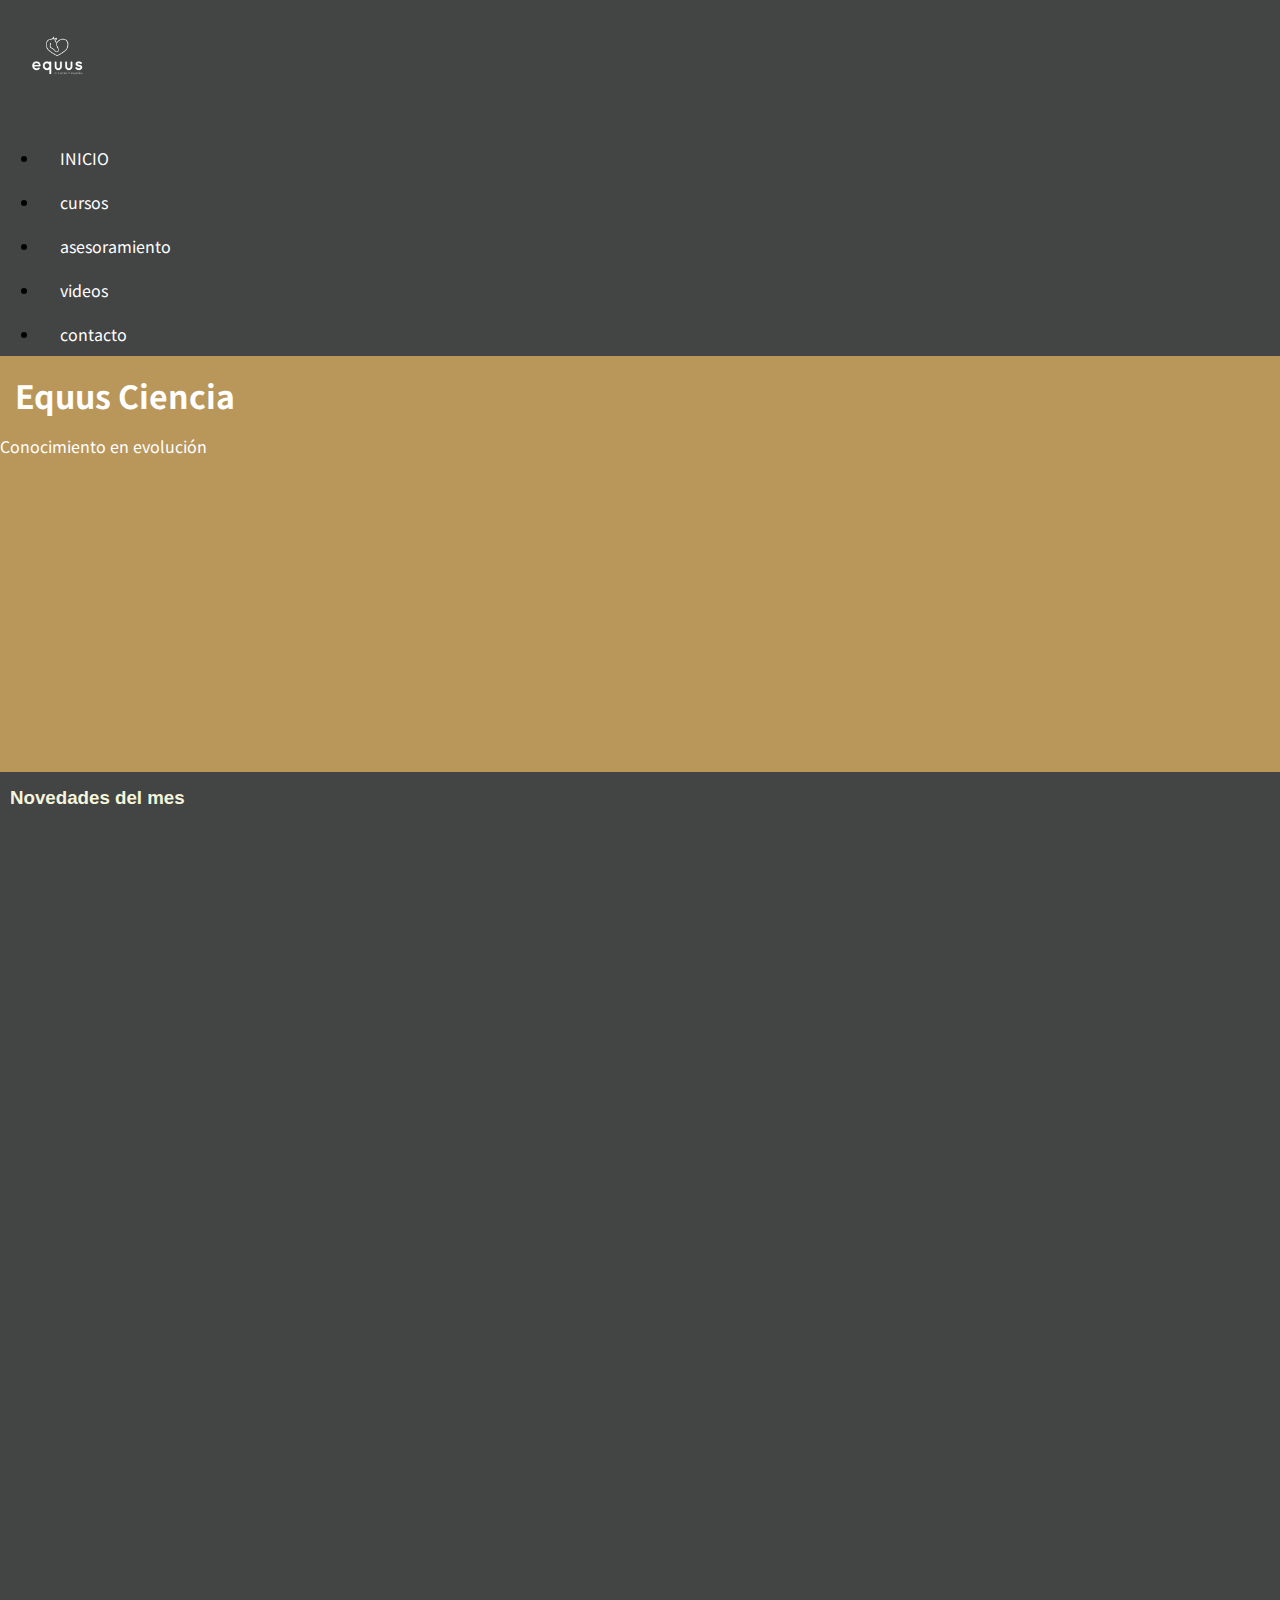
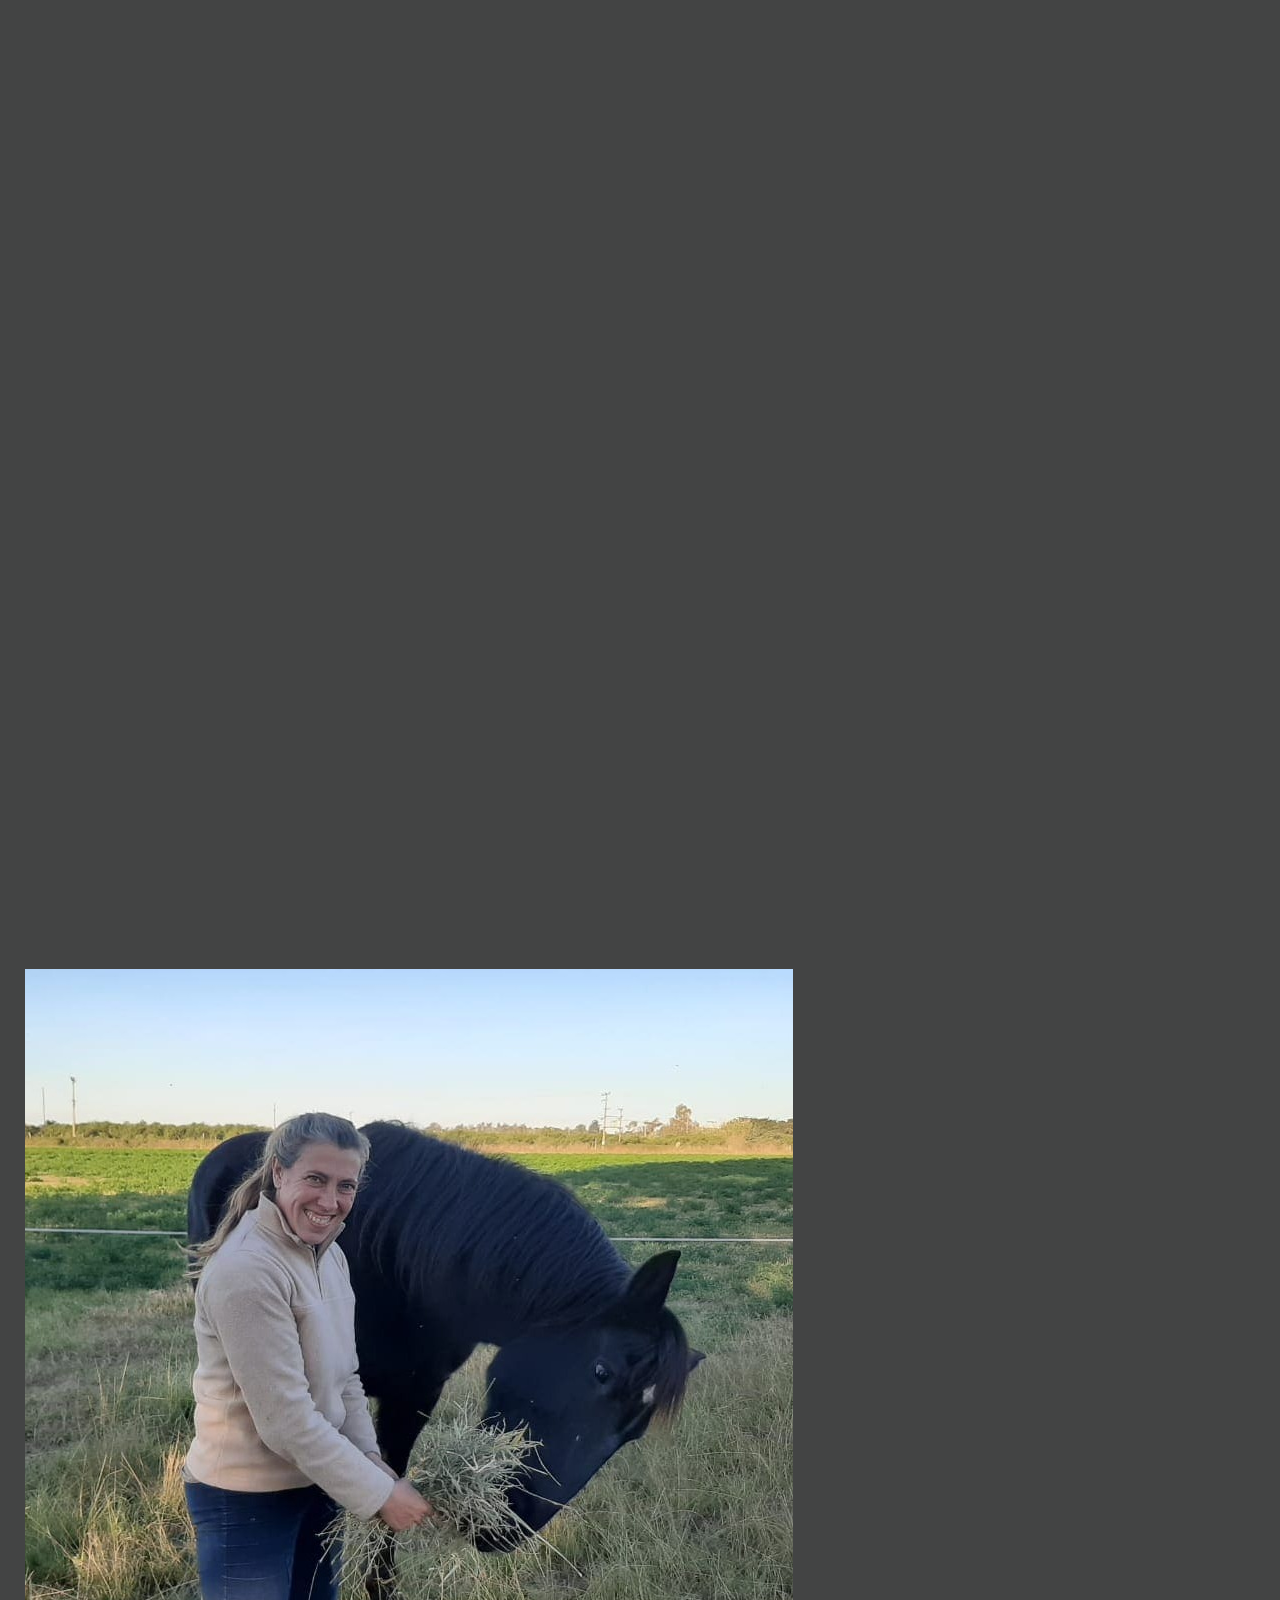
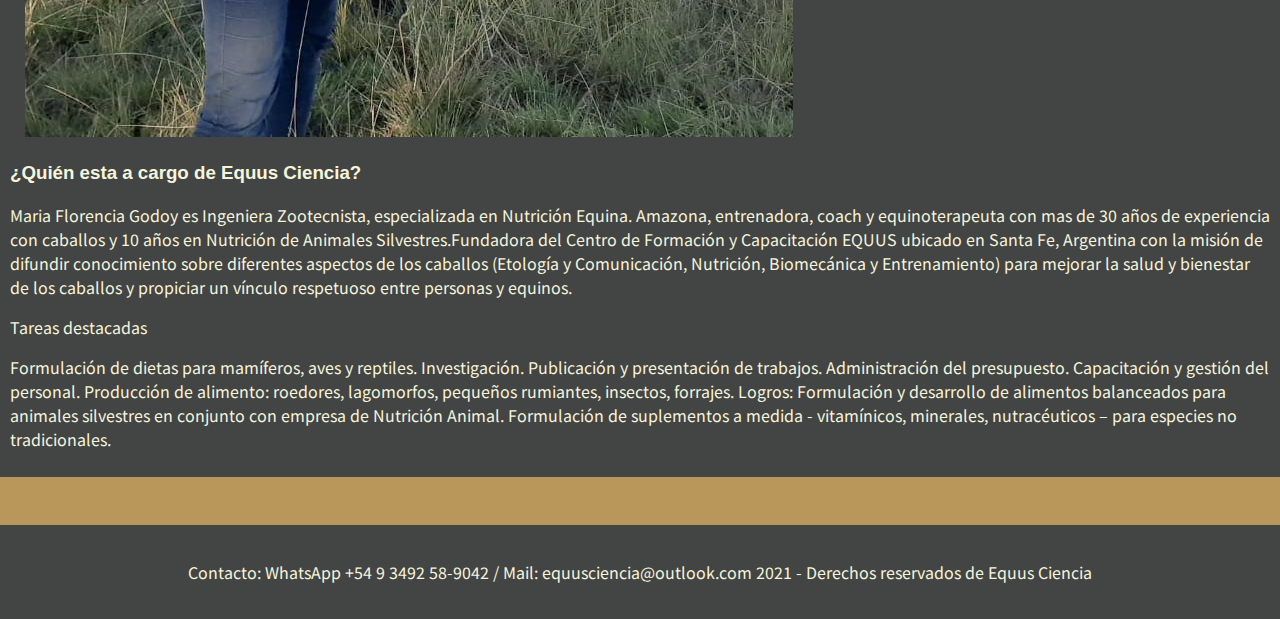
==== index.html @ 07c19f44 "Estructura Base" ====
<!DOCTYPE html>
<html lang="en">

<head>
    <meta charset="UTF-8">
    <meta http-equiv="X-UA-Compatible" content="IE=edge">
    <meta name="viewport" content="width=device-width, initial-scale=1.0">
    <title>Bienvenidos a Equus Ciencia</title>
    <link rel="preconnect" href="https://fonts.googleapis.com">
    <link rel="preconnect" href="https://fonts.gstatic.com" crossorigin>

    <link href="https://fonts.googleapis.com/css2?family=Noto+Sans+JP:wght@100&display=swap" rel="stylesheet">
    <link href="https://cdn.jsdelivr.net/npm/bootstrap@5.1.1/dist/css/bootstrap.min.css" rel="stylesheet"
        integrity="sha384-F3w7mX95PdgyTmZZMECAngseQB83DfGTowi0iMjiWaeVhAn4FJkqJByhZMI3AhiU" crossorigin="anonymous">
    <script src="https://cdn.jsdelivr.net/npm/@popperjs/core@2.9.3/dist/umd/popper.min.js"
        integrity="sha384-W8fXfP3gkOKtndU4JGtKDvXbO53Wy8SZCQHczT5FMiiqmQfUpWbYdTil/SxwZgAN" crossorigin="anonymous">
    </script>

    <!-- ccs con boostrap. -->
    <link rel="stylesheet" href="./estilos/main.css">
    
    <meta name="keywords" content= "caballos, equinos, yeguas, cursos online, webinars, potros, potrillos , crianza equina "> 
    <meta name="description" content="ofrecemos una amplia variedad cursos online, webinars, videos sobre bienestar, cuidado y entrenamiento para caballos. Asesoramiento y capacitaciones 100% personalizadas"> 
</head>

<body>

    <!-- menu de la web + fondo -->
    <header>
        <nav class="navbar d-flex justify-content-right align-items-right">
            <a href="index.html" class="logo"><img src="./img/marca-negativo-byn.png" alt="logo equus"
                    class="img-fluid"></a>
            <ul class="nav">
                <li class="nav-item">
                    <a class="nav-link active" aria-current="page" href="index.html">INICIO</a>
                </li>
                <li class="nav-item">
                    <a class="nav-link" href="./secciones/cursos.html">cursos</a>

                </li>
                <li class="nav-item">
                    <a class="nav-link" href="./secciones/asesoramiento.html">asesoramiento</a>
                </li>
                <li class="nav-item">
                    <a class="nav-link" href="./secciones/videos.html">videos</a>
                </li>
                <li class="nav-item">
                    <a class="nav-link" href="./secciones/contacto.html">contacto</a>
                </li>
            </ul>
        </nav>
        <div class="cover d-flex justify-content-center d-flex align-items-center flex-column">
            <h1 class="scale-up-center">Equus Ciencia</h1>
            <p>Conocimiento en evolución</p>

        </div>
    </header>


    <!-- secciones 1 -novedades. -->
    <main>
        <section>
            <div class="container mt-5 mb-5">
                <div class="row" justify-content-start>
                    <h3>Novedades del mes</h3>
                    <div class="col-6 col-sm-6 col-md-4 col-lg-3">
                        <div class="card">
                            <div class="cover cover-small"
                                style="background-image: url(https://images.unsplash.com/photo-1512934772407-b292436089ee?ixid=MnwxMjA3fDB8MHxwaG90by1wYWdlfHx8fGVufDB8fHx8&ixlib=rb-1.2.1&auto=format&fit=crop&w=648&q=80);">

                            </div>
                            <div class="card-body">
                                <h5 class="card-title">Novedades</h5>
                                <p class="card-text">Curso Corto: Fisiología del entrenamiento</p>
                            </div>
                        </div>
                    </div>
                    <div class="col-6 col-sm-6 col-md-4 col-lg-3">
                        <div class="card">
                            <div class="cover cover-small"
                                style="background-image: url(https://images.unsplash.com/photo-1559659087-87e2b49a769e?ixid=MnwxMjA3fDB8MHxwaG90by1wYWdlfHx8fGVufDB8fHx8&ixlib=rb-1.2.1&auto=format&fit=crop&w=1900&q=80);">

                            </div>

                            <div class="card-body">
                                <h5 class="card-title">Novedades</h5>
                                <p class="card-text">Curso Corto: Plan de entrenamiento para equinos</p>
                            </div>
                        </div>
                    </div>
                    <div class="col-6 col-sm-6 col-md-4 col-lg-3">
                        <div class="card">
                            <div class="cover cover-small"
                                style="background-image: url(https://images.unsplash.com/photo-1612225330653-4ea8f72a86e8?ixid=MnwxMjA3fDB8MHxwaG90by1wYWdlfHx8fGVufDB8fHx8&ixlib=rb-1.2.1&auto=format&fit=crop&w=1950&q=80);">

                            </div>

                            <div class="card-body">
                                <h5 class="card-title">Novedades</h5>
                                <p class="card-text">Curso corto: Actividades ecuestres para niños</p>
                            </div>
                        </div>
                    </div>
                    <div class="col-6 col-sm-6 col-md-4 col-lg-3">
                        <div class="card">
                            <div class=" cover cover-small"
                                style="background-image: url(https://images.unsplash.com/photo-1617456307955-a86ef5cca7f1?ixlib=rb-1.2.1&ixid=MnwxMjA3fDB8MHxwaG90by1wYWdlfHx8fGVufDB8fHx8&auto=format&fit=crop&w=1942&q=80);">

                            </div>

                            <div class="card-body">
                                <h5 class="card-title">Novedades</h5>
                                <p class="card-text"> Curso corto: Bienestar y cuidado del caballo</p>
                            </div>
                        </div>
                    </div>
                </div>
            </div>
        </section>

        <section>
            <div class="container">

                <div class="row">
                    <div class="col-lg-6 order-1 order-lg-2" data-aos="fade-left">
                        <img src="./img/florgodoy-1-1.jpeg" class="img-fluid" alt="Flor Godoy">
                    </div>
                    <div class="col-lg-6 pt-4 pt-lg-0 order-2 order-lg-1 content" data-aos="fade-right">
                        <h3>¿Quién esta a cargo de Equus Ciencia?</h3>
                        <p>
                            Maria Florencia Godoy es Ingeniera Zootecnista, especializada en Nutrición Equina. Amazona,
                            entrenadora, coach y equinoterapeuta con mas de 30 años de experiencia con caballos y 10
                            años en Nutrición de Animales Silvestres.Fundadora del Centro de Formación y Capacitación
                            EQUUS ubicado en Santa Fe, Argentina con la misión de difundir conocimiento sobre diferentes
                            aspectos de los caballos (Etología y Comunicación, Nutrición, Biomecánica y Entrenamiento)
                            para mejorar la salud y bienestar de los caballos y propiciar un vínculo respetuoso entre
                            personas y equinos.
                        </p>
                        <span>
                            Tareas destacadas
                        </span>
                        <p>
                            Formulación de dietas para mamíferos, aves y reptiles. Investigación. Publicación y
                            presentación de trabajos. Administración del presupuesto. Capacitación y gestión del
                            personal. Producción de alimento: roedores, lagomorfos, pequeños rumiantes, insectos,
                            forrajes.
                            Logros: Formulación y desarrollo de alimentos balanceados para animales silvestres en
                            conjunto con empresa de Nutrición Animal. Formulación de suplementos a medida - vitamínicos,
                            minerales, nutracéuticos – para especies no tradicionales.


                        </p>
                        <ul>

                    </div>
                </div>
        </section>



    </main>

</body>
<br><br>
<footer>
    Contacto: WhatsApp +54 9 3492 58-9042 / Mail: equusciencia@outlook.com
    2021 - Derechos reservados de Equus Ciencia
</footer>

</html>
---- estilos/main.css ----
@charset "UTF-8";
.nav-link {
  display: block;
  padding: .4rem 0.5rem;
  color: white;
  text-decoration: none;
  -webkit-transition: color .15s ease-in-out, background-color .15s ease-in-out, border-color .15s ease-in-out;
  transition: color .15s ease-in-out, background-color .15s ease-in-out, border-color .15s ease-in-out;
}

.navbar {
  background-color: #434444;
}

.logo img {
  max-height: 85px;
}

.nav li a {
  background-color: #434444;
  color: #fff;
  text-decoration: none;
  padding: 10px 20px;
  display: block;
}

.nav li a:hover {
  background-color: #b9975b;
  color: #006a52;
}

.nav li ul {
  display: none;
  position: absolute;
  min-width: 140px;
}

.nav li:hover > ul {
  display: block;
}

.scale-up-center {
  -webkit-animation: scale-up-center 5s cubic-bezier(0.39, 0.575, 0.565, 1) 1s both;
  animation: scale-up-center 5s cubic-bezier(0.39, 0.575, 0.565, 1) 1s both;
}

@-webkit-keyframes scale-up-center {
  0% {
    -webkit-transform: scale(0.5);
    transform: scale(0.5);
  }
  100% {
    -webkit-transform: scale(1);
    transform: scale(1);
  }
}

@keyframes scale-up-center {
  0% {
    -webkit-transform: scale(0.5);
    transform: scale(0.5);
  }
  100% {
    -webkit-transform: scale(1);
    transform: scale(1);
  }
}

footer {
  padding: 35px;
  margin: auto;
  text-align: center;
  font-family: 'Noto Sans JP', sans-serif;
  color: beige;
  background-color: #434444;
}

.card {
  margin-top: 25px;
  padding: 20px;
}

img {
  padding: 15px;
}

h3 {
  font-family: Impact, Haettenschweiler, 'Arial Narrow Bold', sans-serif;
}

.form-label {
  margin-top: 15px;
}

h1 {
  margin: 15px;
}

body {
  margin: 0px;
  background-color: #b9975b;
  text-decoration: none;
  font-family: 'Noto Sans JP', sans-serif;
}

/*imagen grande e imagenes de novedades */
.cover {
  height: 400px;
  color: white;
  background-image: url(https://images.unsplash.com/photo-1508343919546-4a5792fee935?ixlib=rb-1.2.1&ixid=MnwxMjA3fDB8MHxwaG90by1wYWdlfHx8fGVufDB8fHx8&auto=format&fit=crop&w=750&q=80);
  background-size: cover;
  background-position: 50%;
  background-blend-mode: darken;
}

.cover-small {
  height: 200px;
  background-blend-mode: normal;
  padding: 5px;
}

.card {
  border: 0 !important;
  -webkit-box-shadow: auto;
          box-shadow: auto;
}

.card-title {
  font-family: Impact, Haettenschweiler, 'Arial Narrow Bold', sans-serif;
  min-height: 1rem;
  color: #434444;
}

.card-text {
  min-height: 5rem;
  color: #434444;
}

/*sección "Flor Godoy Info y sección asesoramiento" */
.container {
  background-color: #434444;
  padding: 10px;
  color: beige;
}

.container h3 {
  margin-top: 5px;
}
/*# sourceMappingURL=main.css.map */
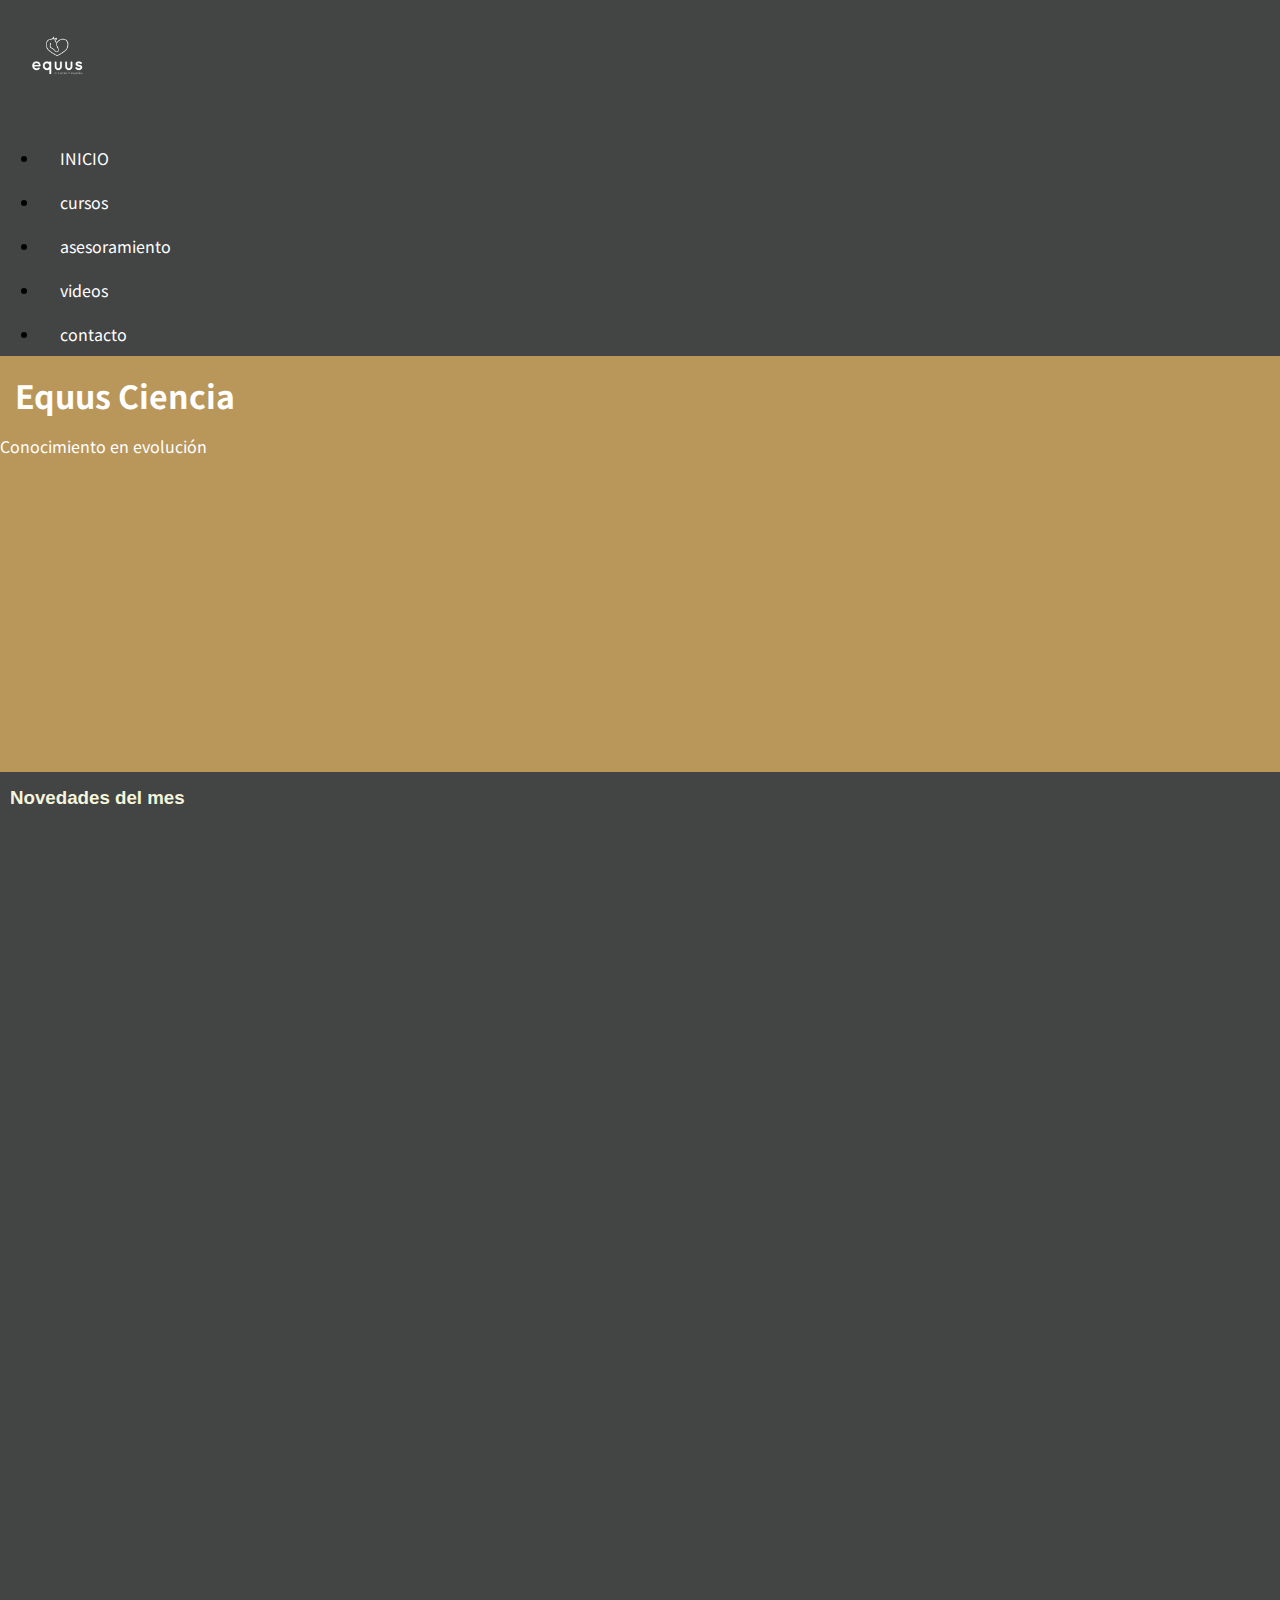
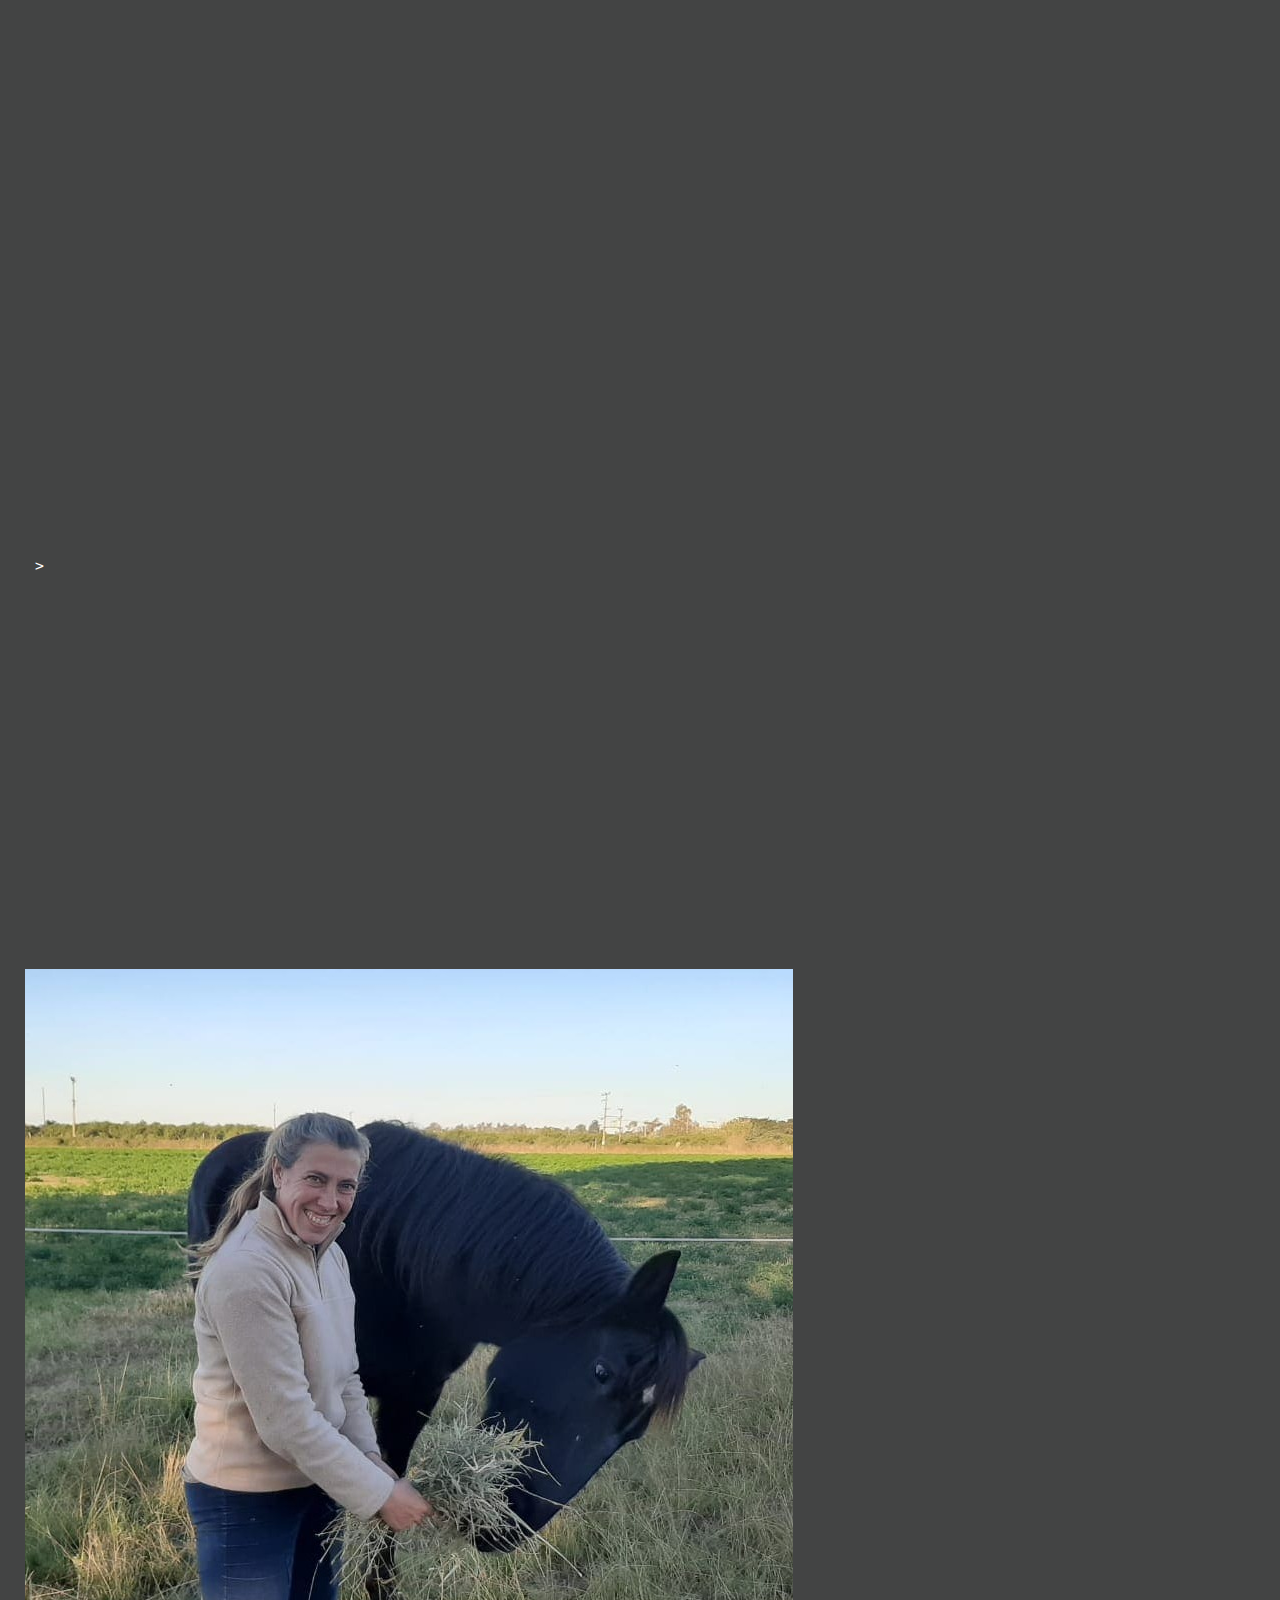
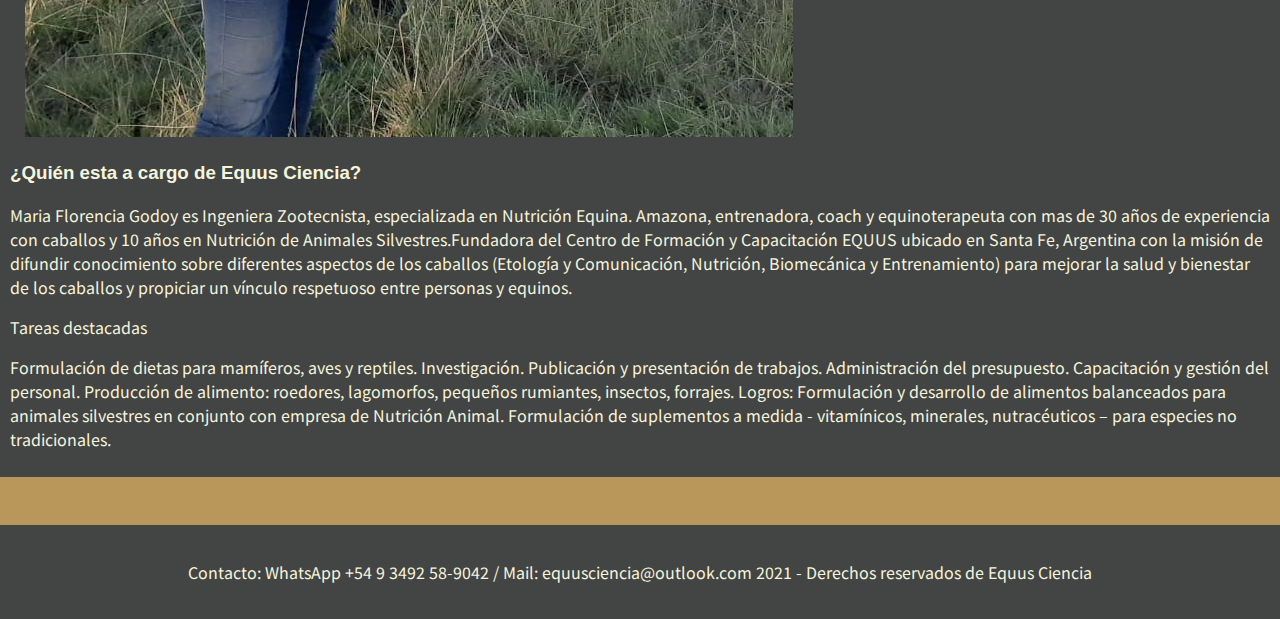
==== commit 4a32fc16: "primeros cambios tp final" ====
--- a/index.html
+++ b/index.html
@@ -104,7 +104,7 @@
                     <div class="col-6 col-sm-6 col-md-4 col-lg-3">
                         <div class="card">
                             <div class=" cover cover-small"
-                                style="background-image: url(https://images.unsplash.com/photo-1617456307955-a86ef5cca7f1?ixlib=rb-1.2.1&ixid=MnwxMjA3fDB8MHxwaG90by1wYWdlfHx8fGVufDB8fHx8&auto=format&fit=crop&w=1942&q=80);">
+                                <img src="img/Novedad 2.png" alt="">>
 
                             </div>
 
--- a/estilos/main.css
+++ b/estilos/main.css
@@ -88,12 +88,28 @@
   font-family: Impact, Haettenschweiler, 'Arial Narrow Bold', sans-serif;
 }
 
+.ratio {
+  display: -webkit-inline-box;
+  display: -ms-inline-flexbox;
+  display: inline-flex;
+  -webkit-box-pack: start;
+      -ms-flex-pack: start;
+          justify-content: flex-start;
+  width: 400px;
+  padding: 15px;
+  margin: 2px;
+}
+
 .form-label {
   margin-top: 15px;
 }
 
 h1 {
   margin: 15px;
+}
+
+.btn {
+  background-color: #006a52;
 }
 
 body {
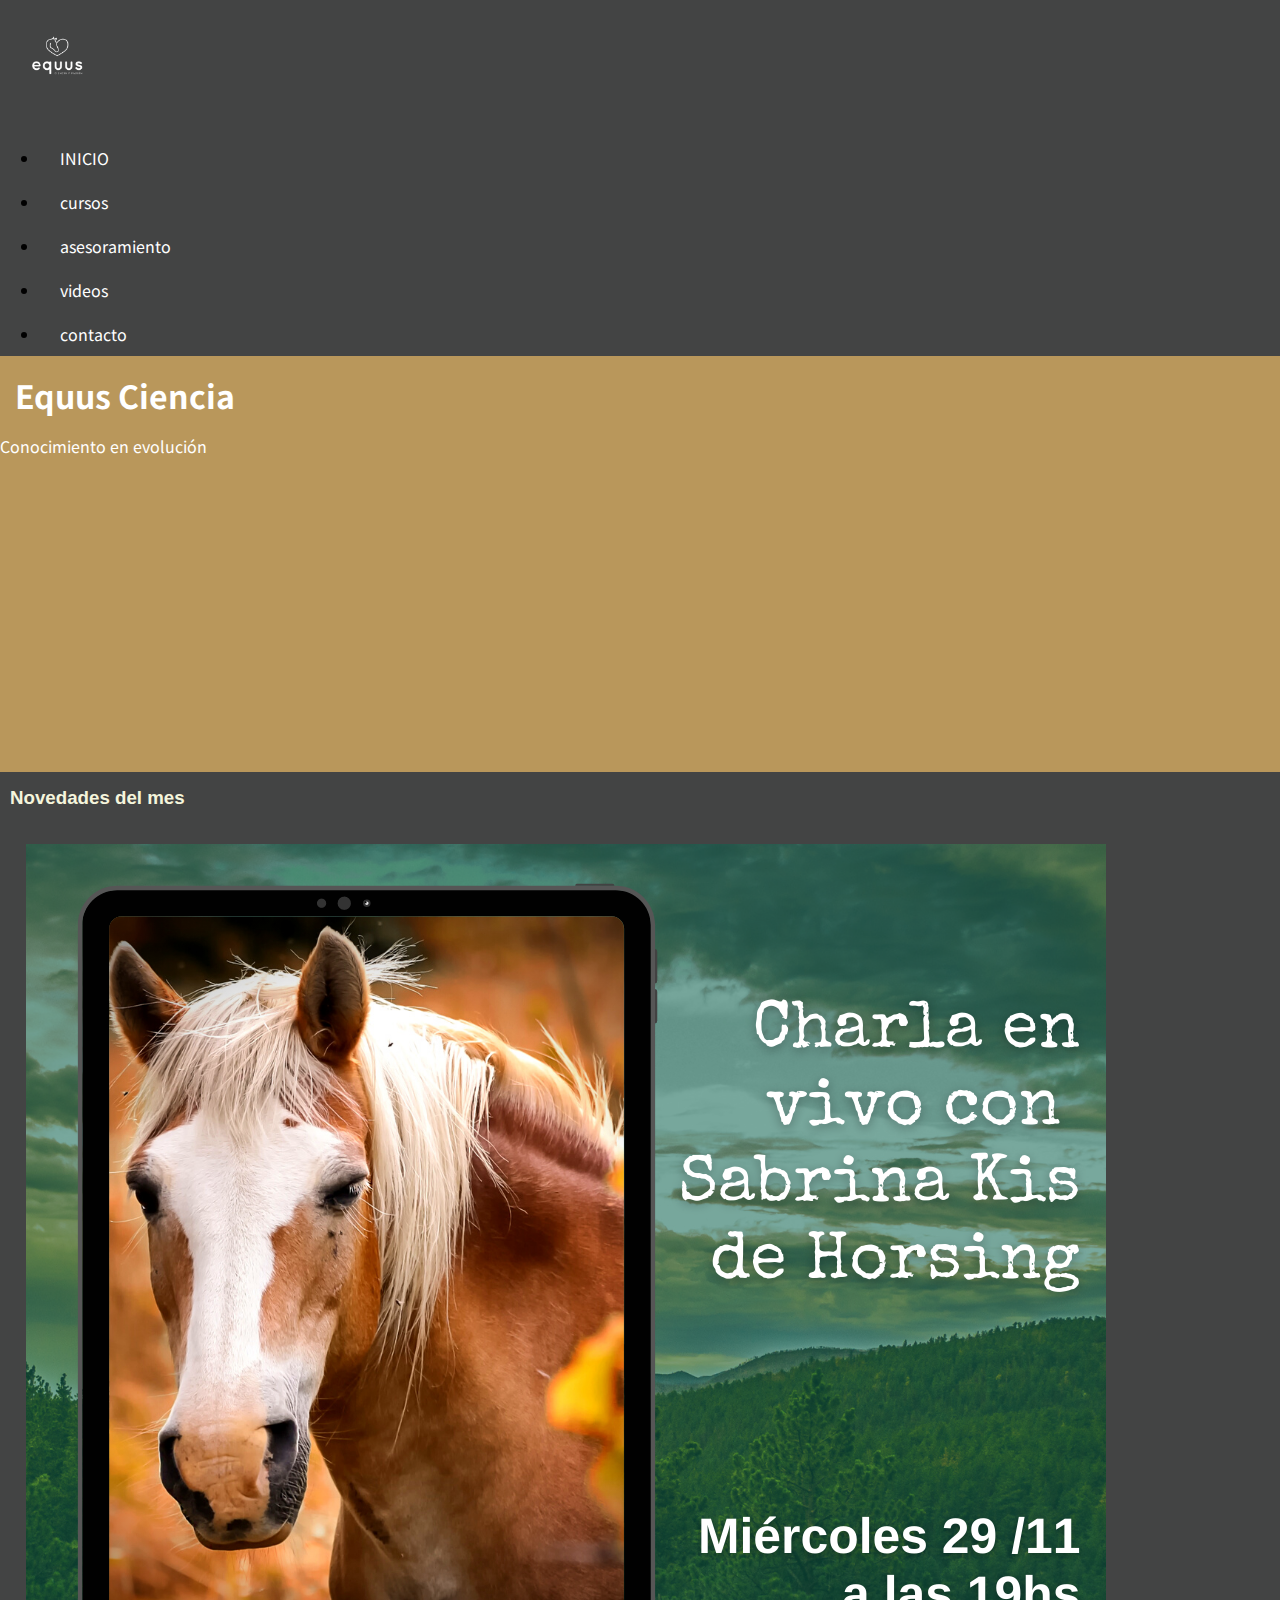
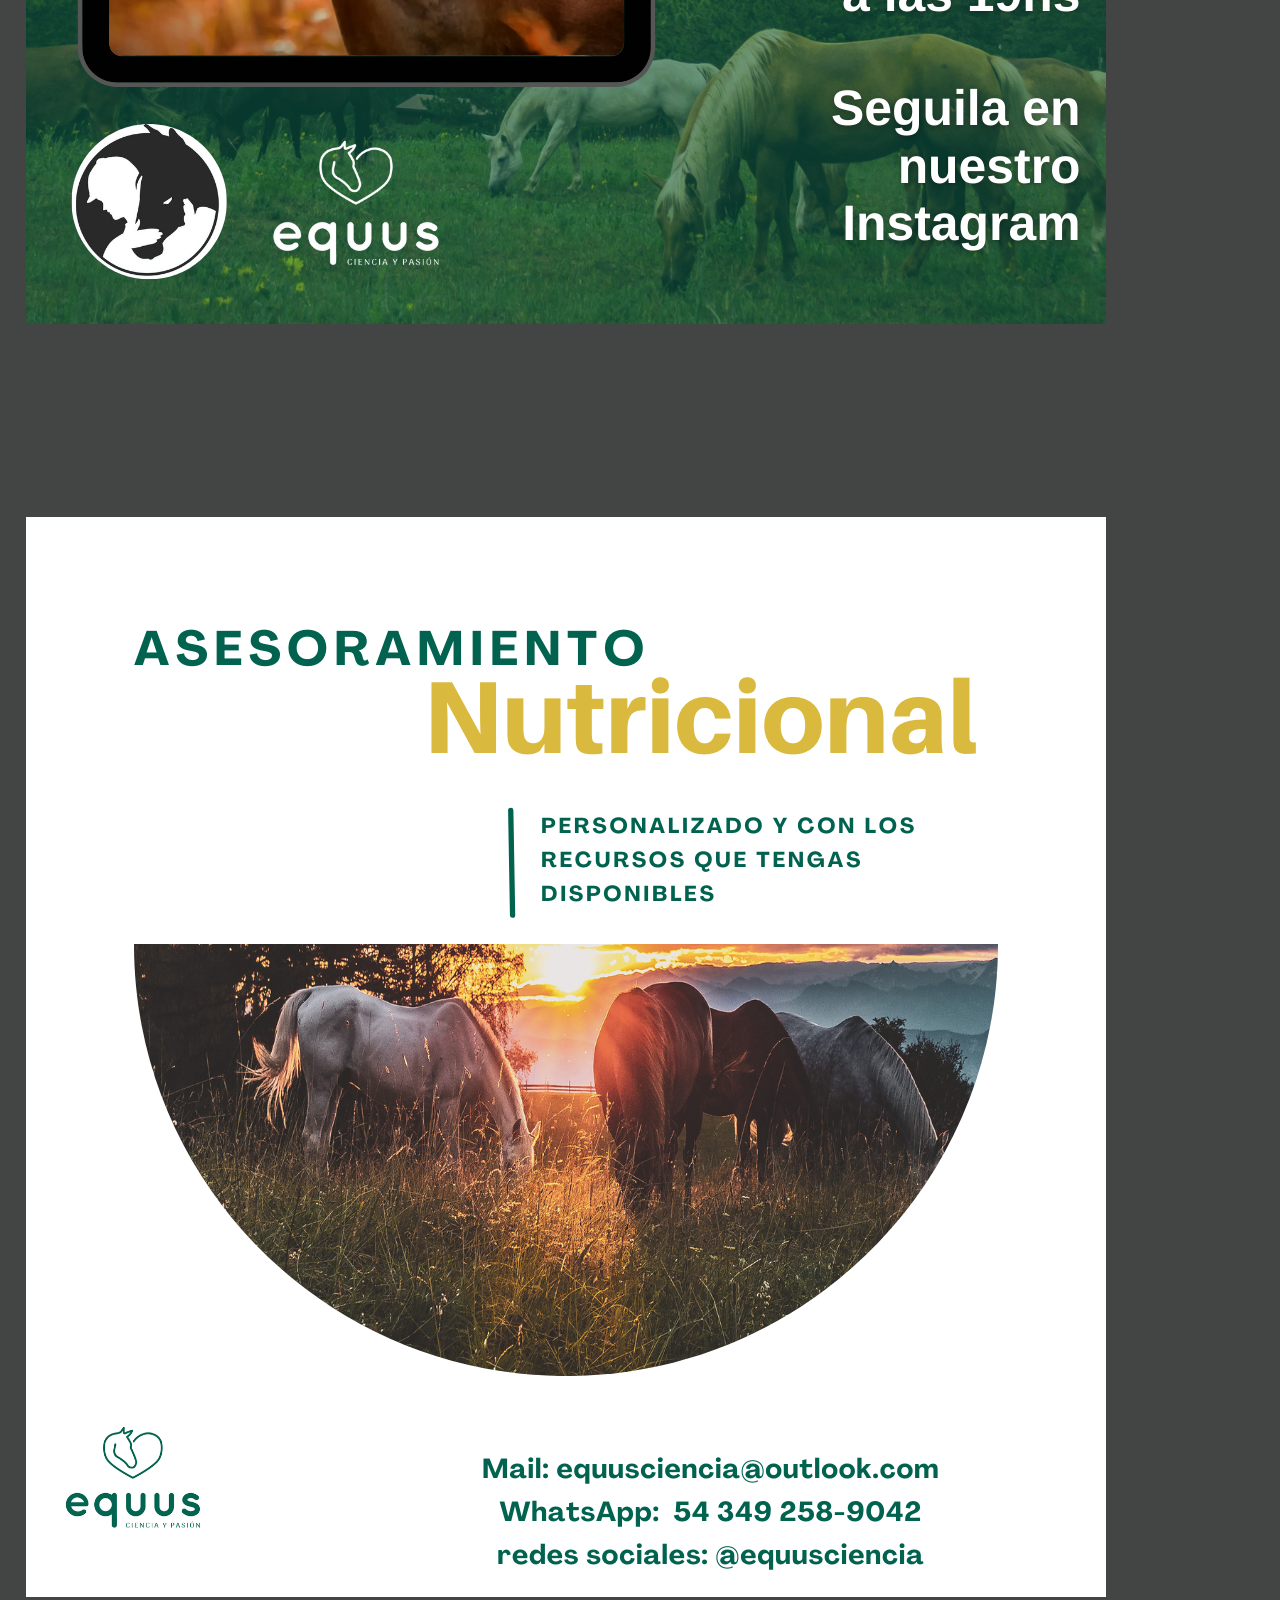
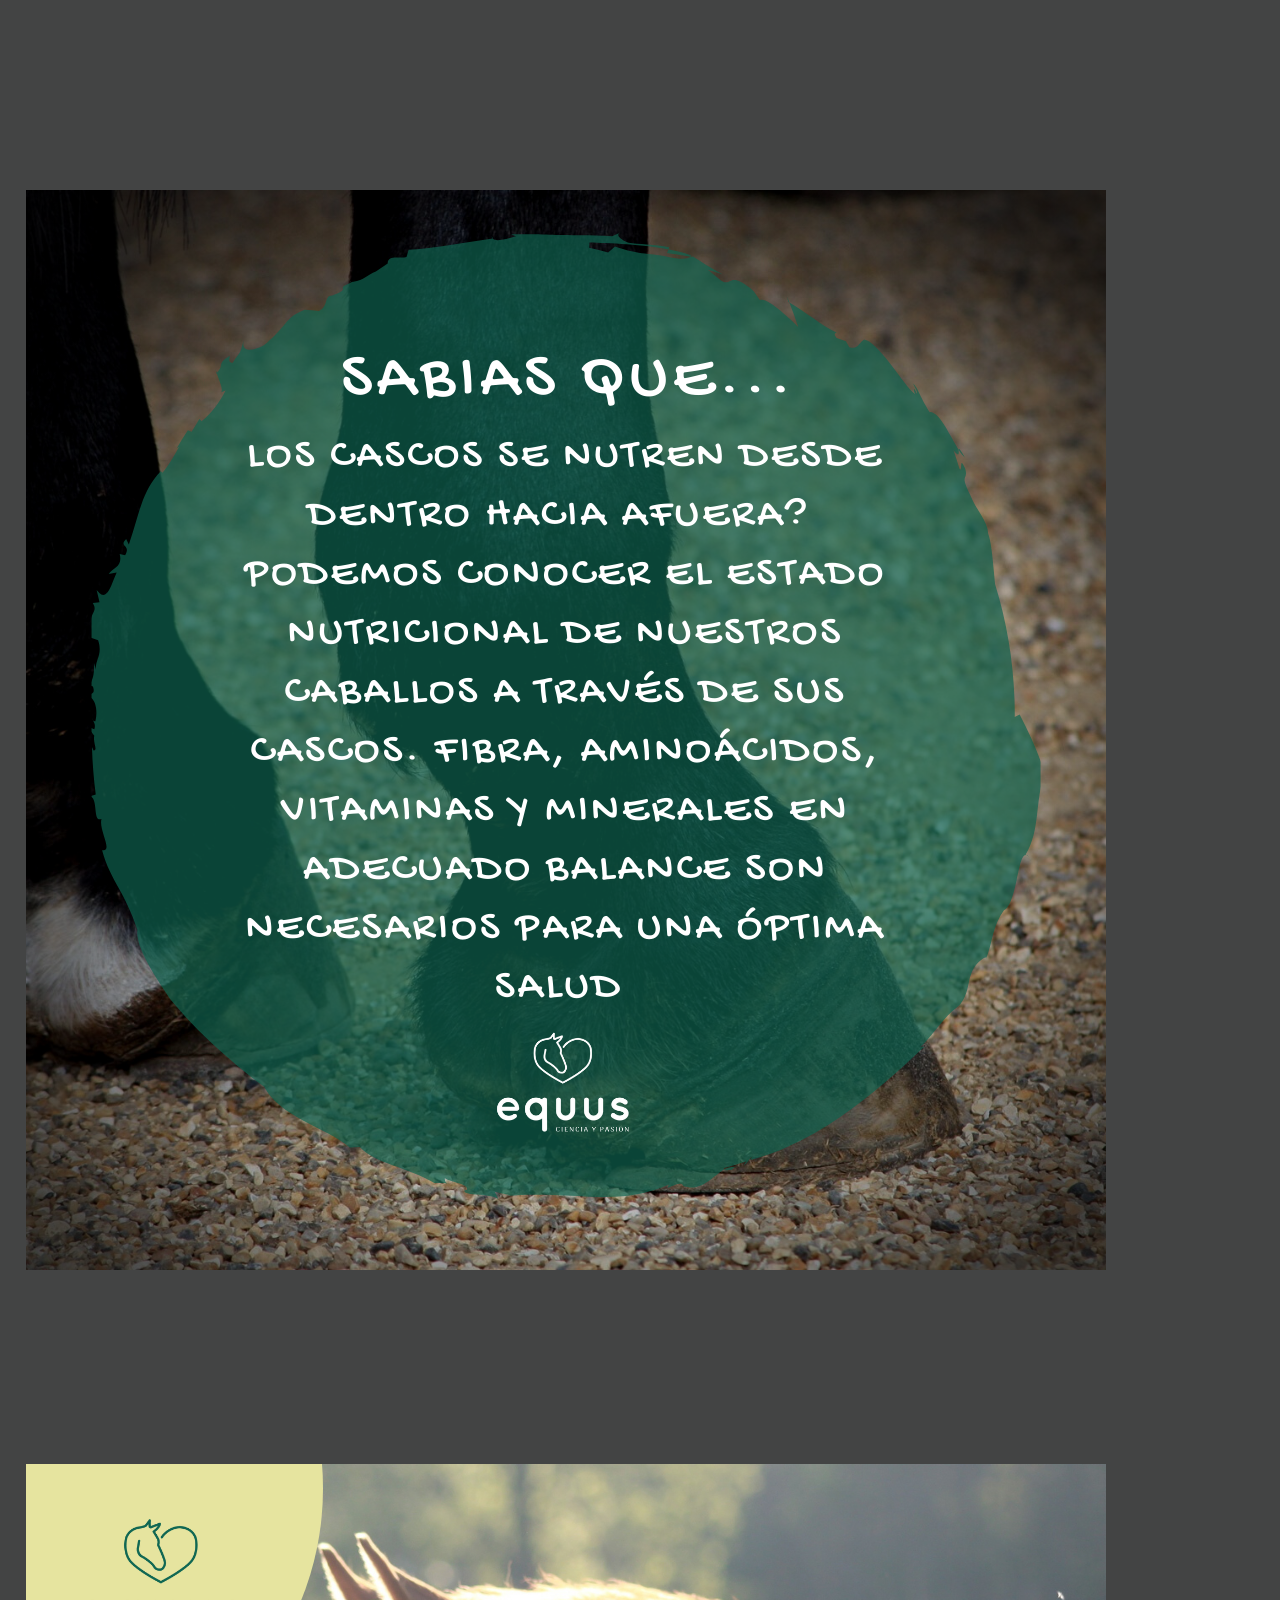
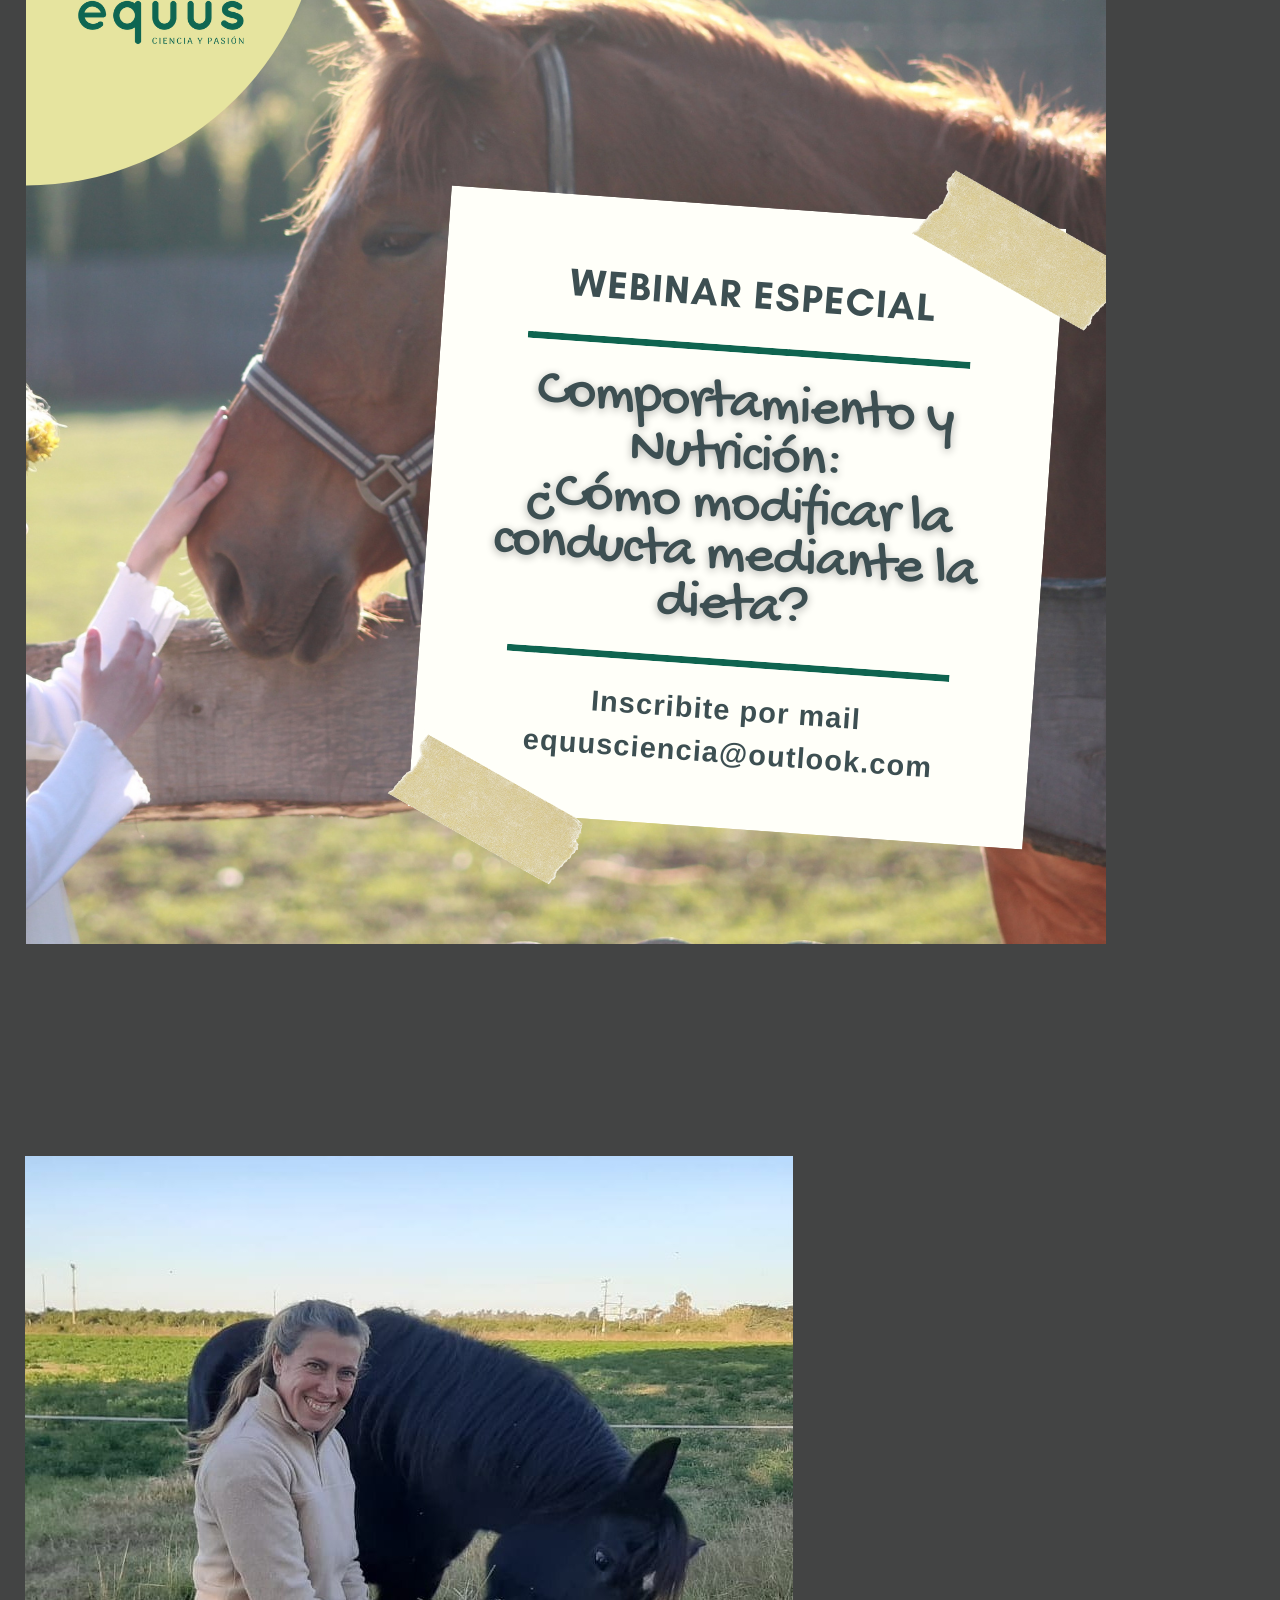
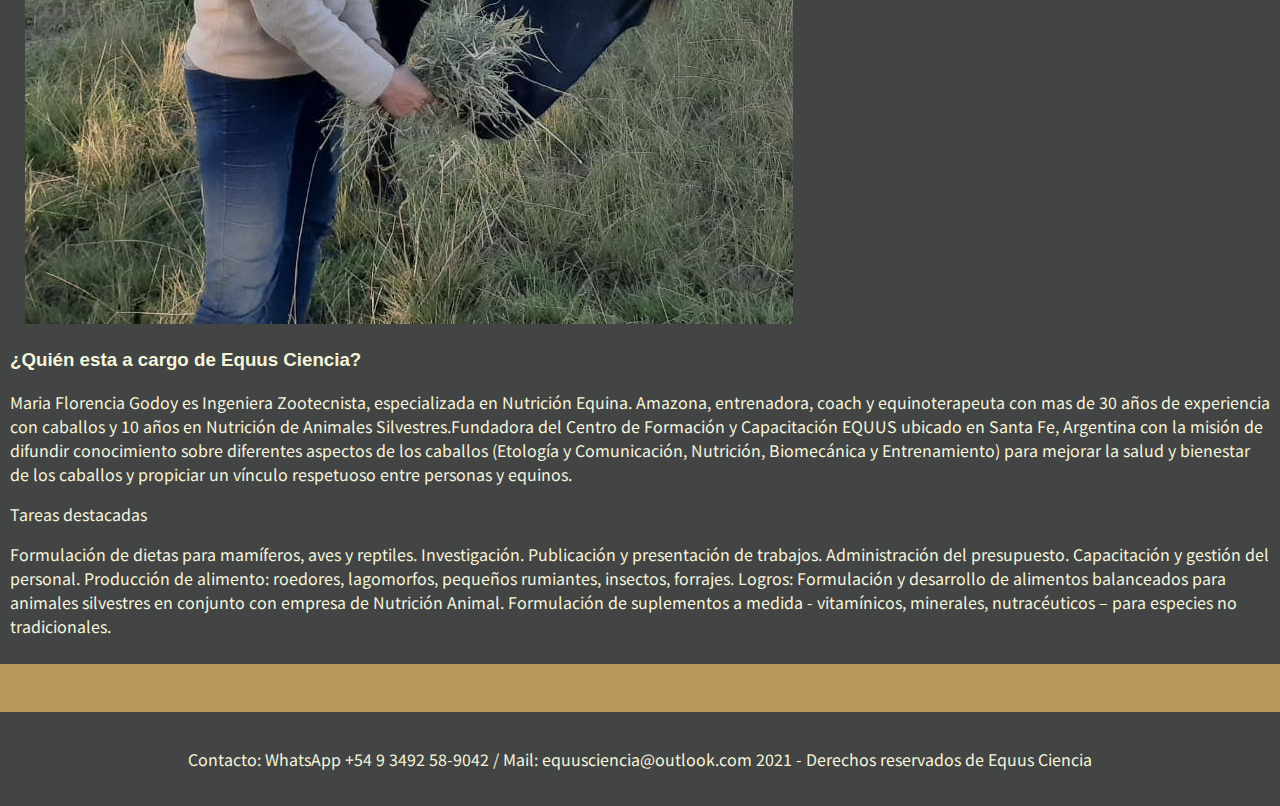
==== commit 886adcc3: "tercer cambio entrega" ====
--- a/index.html
+++ b/index.html
@@ -65,10 +65,7 @@
                     <h3>Novedades del mes</h3>
                     <div class="col-6 col-sm-6 col-md-4 col-lg-3">
                         <div class="card">
-                            <div class="cover cover-small"
-                                style="background-image: url(https://images.unsplash.com/photo-1512934772407-b292436089ee?ixid=MnwxMjA3fDB8MHxwaG90by1wYWdlfHx8fGVufDB8fHx8&ixlib=rb-1.2.1&auto=format&fit=crop&w=648&q=80);">
-
-                            </div>
+                           <img src="img/Novedad 1.png" alt="">
                             <div class="card-body">
                                 <h5 class="card-title">Novedades</h5>
                                 <p class="card-text">Curso Corto: Fisiología del entrenamiento</p>
@@ -77,10 +74,7 @@
                     </div>
                     <div class="col-6 col-sm-6 col-md-4 col-lg-3">
                         <div class="card">
-                            <div class="cover cover-small"
-                                style="background-image: url(https://images.unsplash.com/photo-1559659087-87e2b49a769e?ixid=MnwxMjA3fDB8MHxwaG90by1wYWdlfHx8fGVufDB8fHx8&ixlib=rb-1.2.1&auto=format&fit=crop&w=1900&q=80);">
-
-                            </div>
+                       <img src="img/Novedad 2.png" alt="">
 
                             <div class="card-body">
                                 <h5 class="card-title">Novedades</h5>
@@ -90,10 +84,7 @@
                     </div>
                     <div class="col-6 col-sm-6 col-md-4 col-lg-3">
                         <div class="card">
-                            <div class="cover cover-small"
-                                style="background-image: url(https://images.unsplash.com/photo-1612225330653-4ea8f72a86e8?ixid=MnwxMjA3fDB8MHxwaG90by1wYWdlfHx8fGVufDB8fHx8&ixlib=rb-1.2.1&auto=format&fit=crop&w=1950&q=80);">
-
-                            </div>
+                            <img src="img/Novedad 3.png" alt="">
 
                             <div class="card-body">
                                 <h5 class="card-title">Novedades</h5>
@@ -103,10 +94,7 @@
                     </div>
                     <div class="col-6 col-sm-6 col-md-4 col-lg-3">
                         <div class="card">
-                            <div class=" cover cover-small"
-                                <img src="img/Novedad 2.png" alt="">>
-
-                            </div>
+                            <img src="img/7.png" alt="">
 
                             <div class="card-body">
                                 <h5 class="card-title">Novedades</h5>
--- a/estilos/main.css
+++ b/estilos/main.css
@@ -75,11 +75,6 @@
   background-color: #434444;
 }
 
-.card {
-  margin-top: 25px;
-  padding: 20px;
-}
-
 img {
   padding: 15px;
 }
@@ -95,9 +90,11 @@
   -webkit-box-pack: start;
       -ms-flex-pack: start;
           justify-content: flex-start;
+  margin: auto;
   width: 400px;
   padding: 15px;
   margin: 2px;
+  border: 3px solid #006a52;
 }
 
 .form-label {
@@ -129,16 +126,11 @@
   background-blend-mode: darken;
 }
 
-.cover-small {
-  height: 200px;
-  background-blend-mode: normal;
-  padding: 5px;
-}
-
 .card {
   border: 0 !important;
   -webkit-box-shadow: auto;
           box-shadow: auto;
+  padding: 1px;
 }
 
 .card-title {
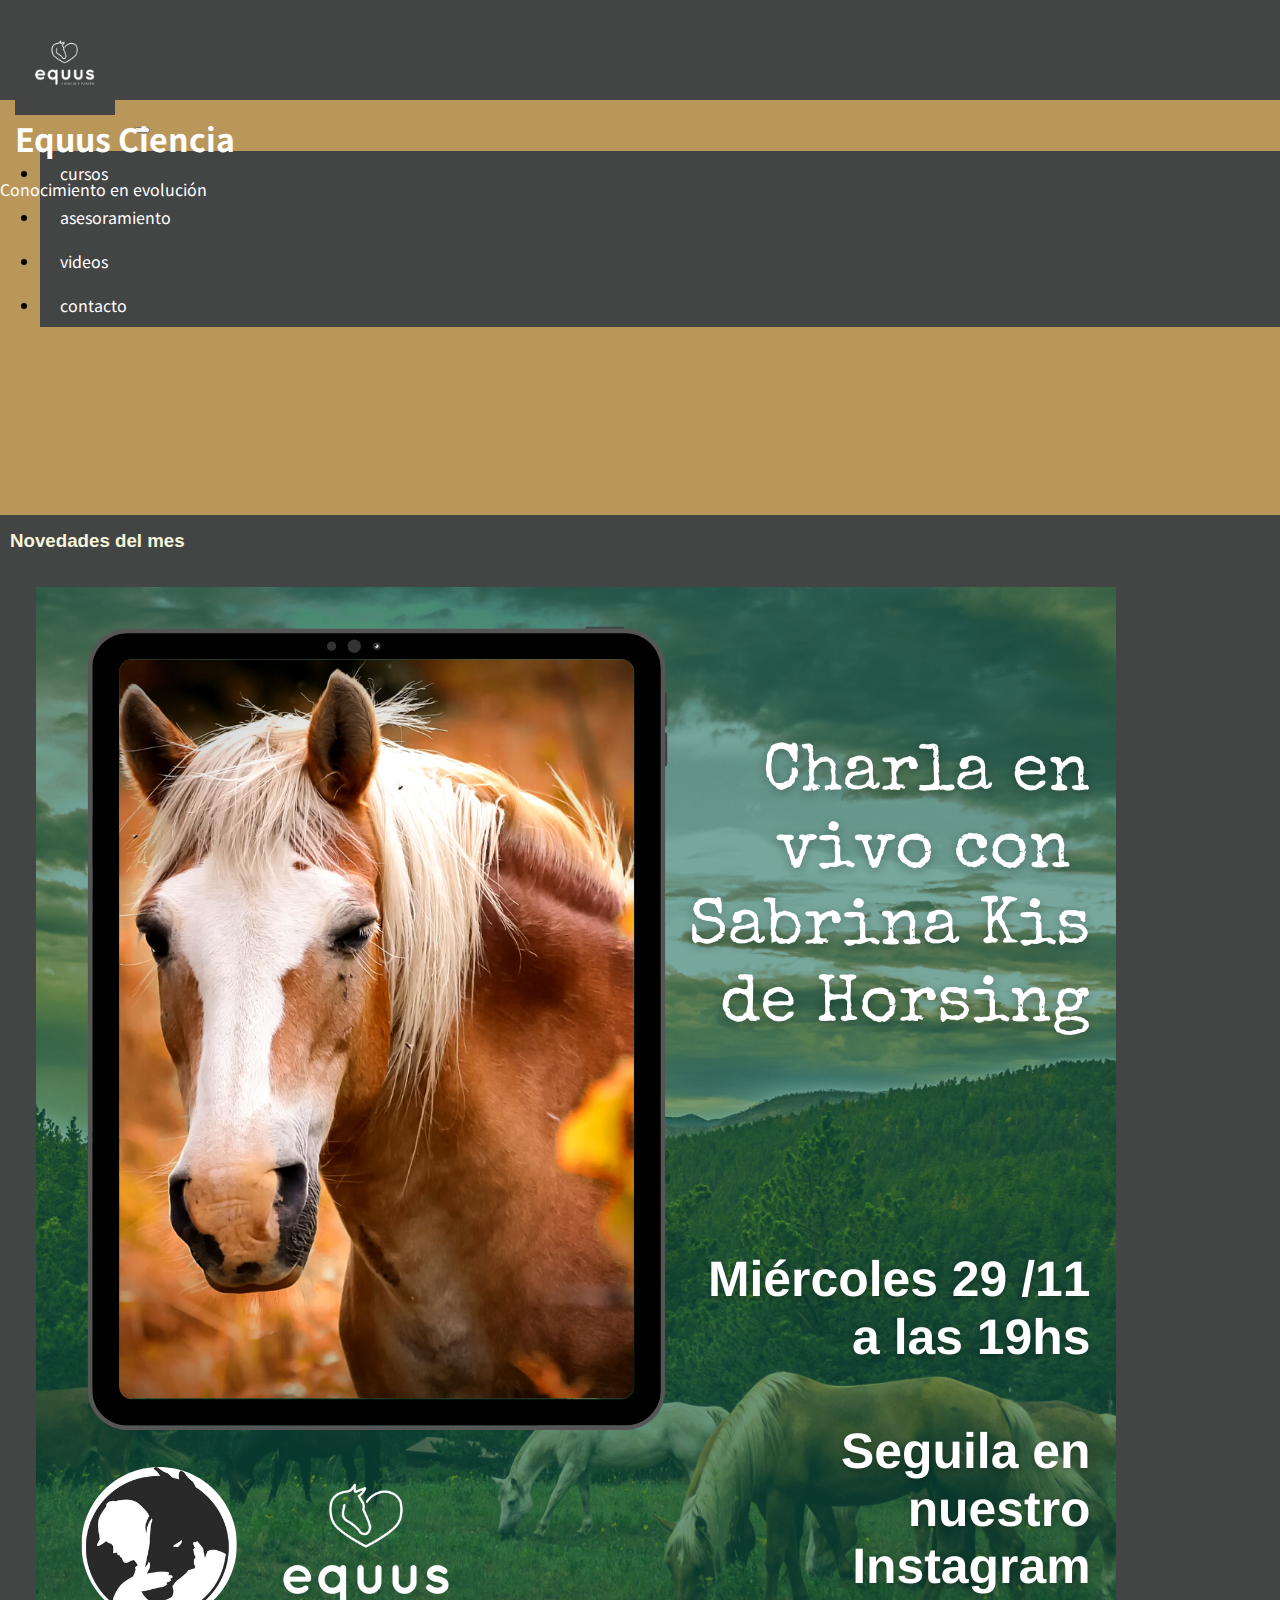
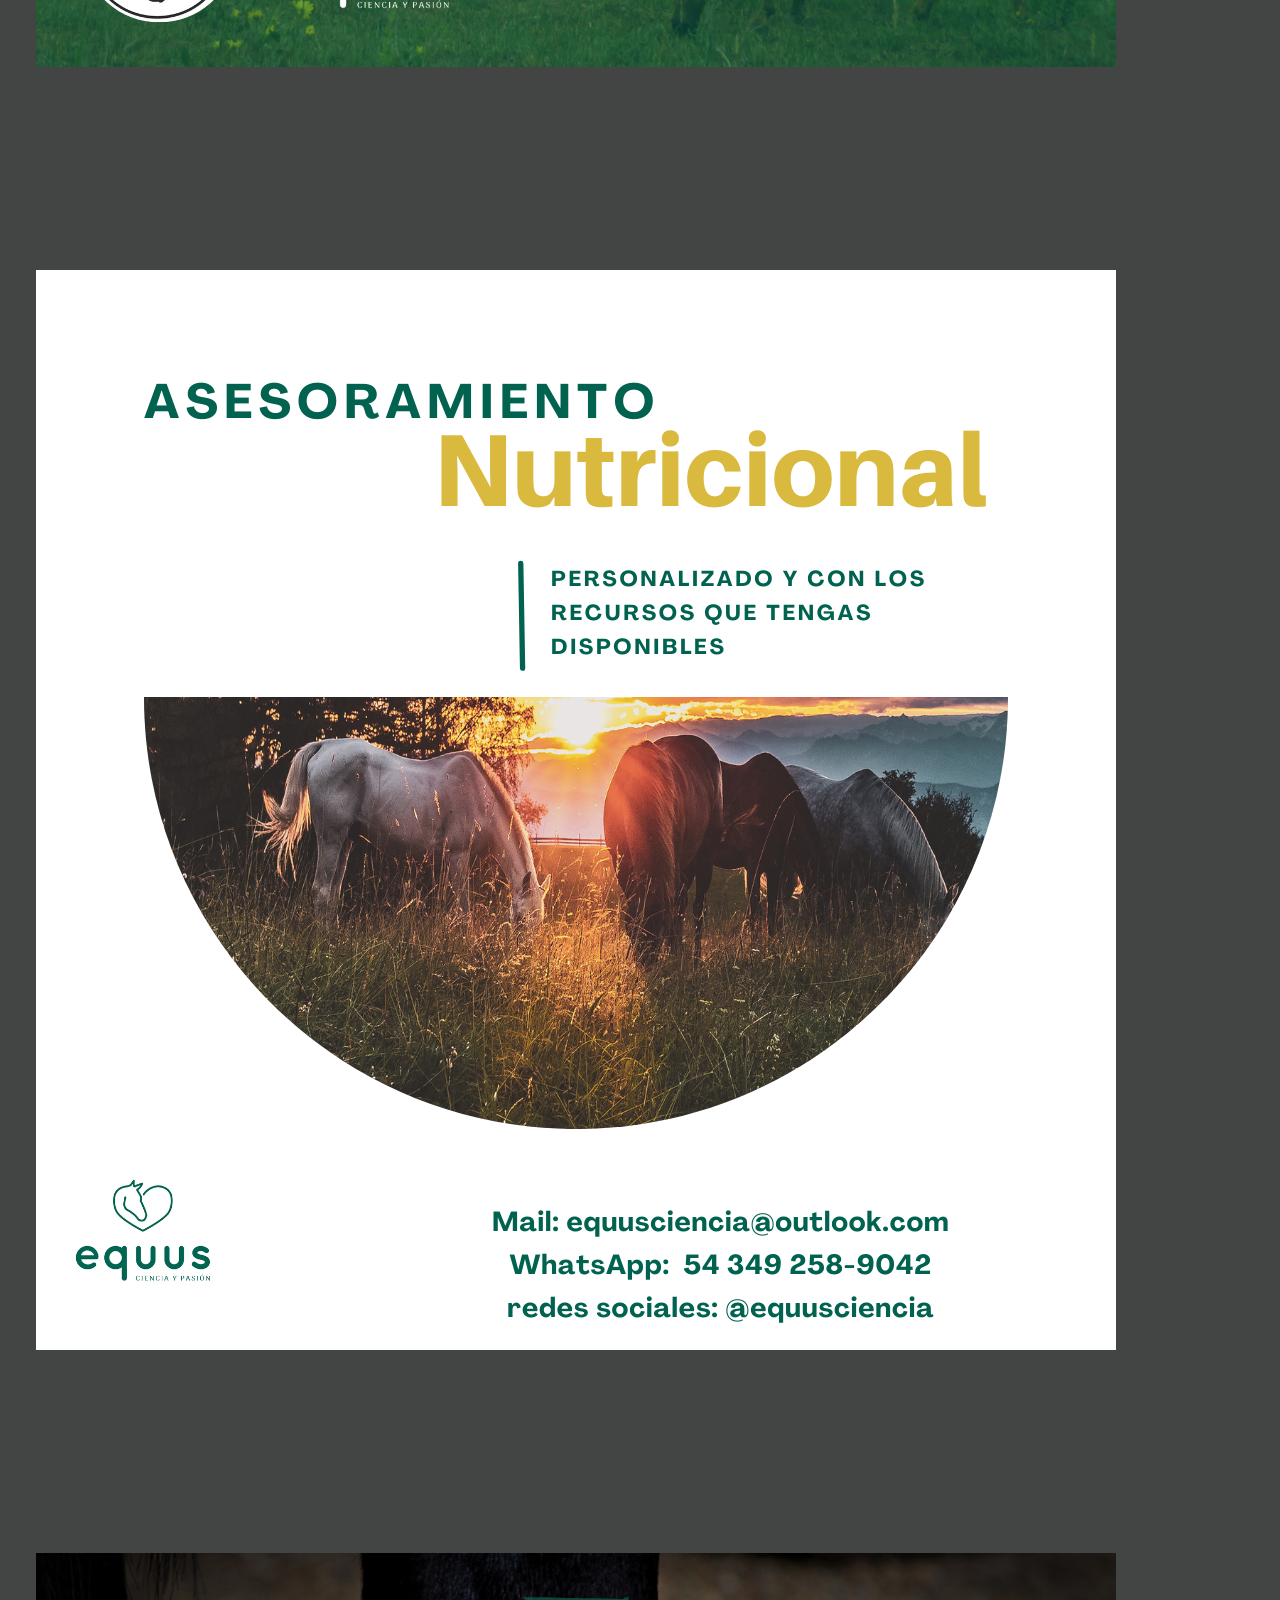
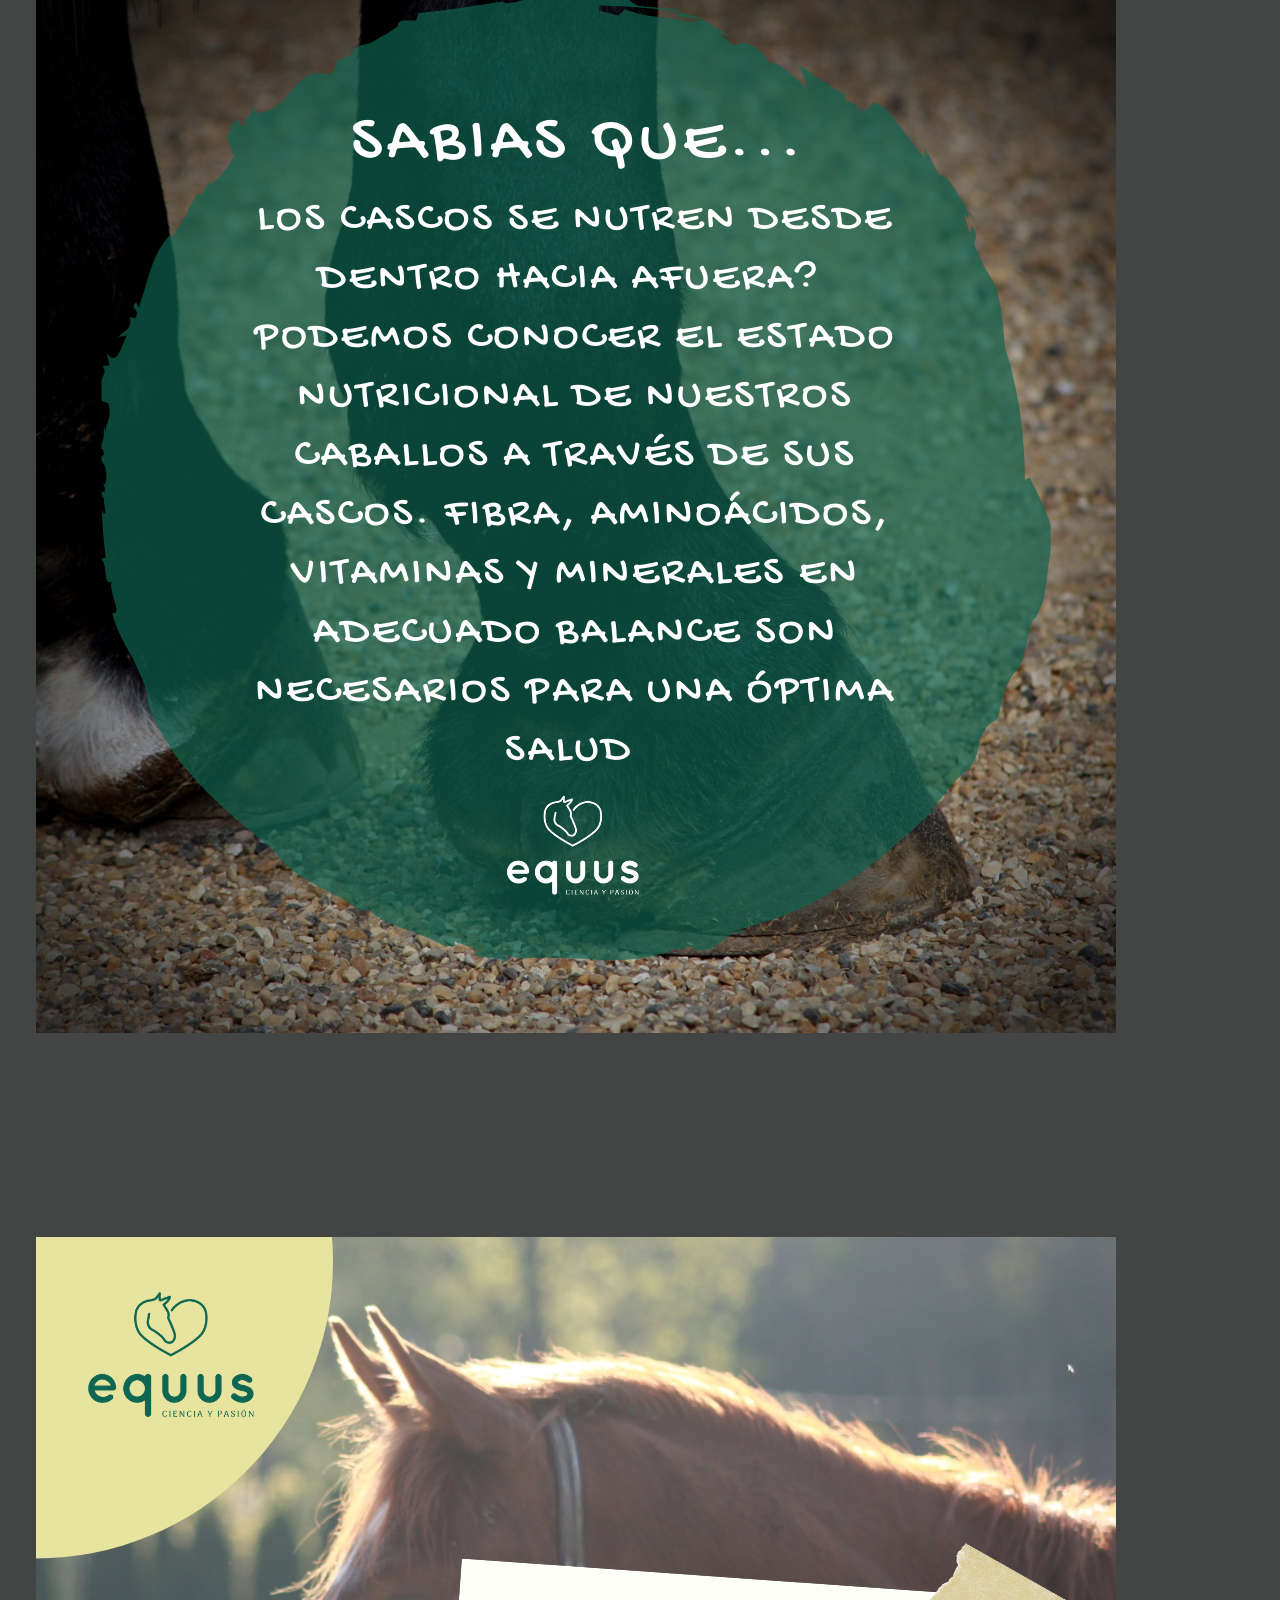
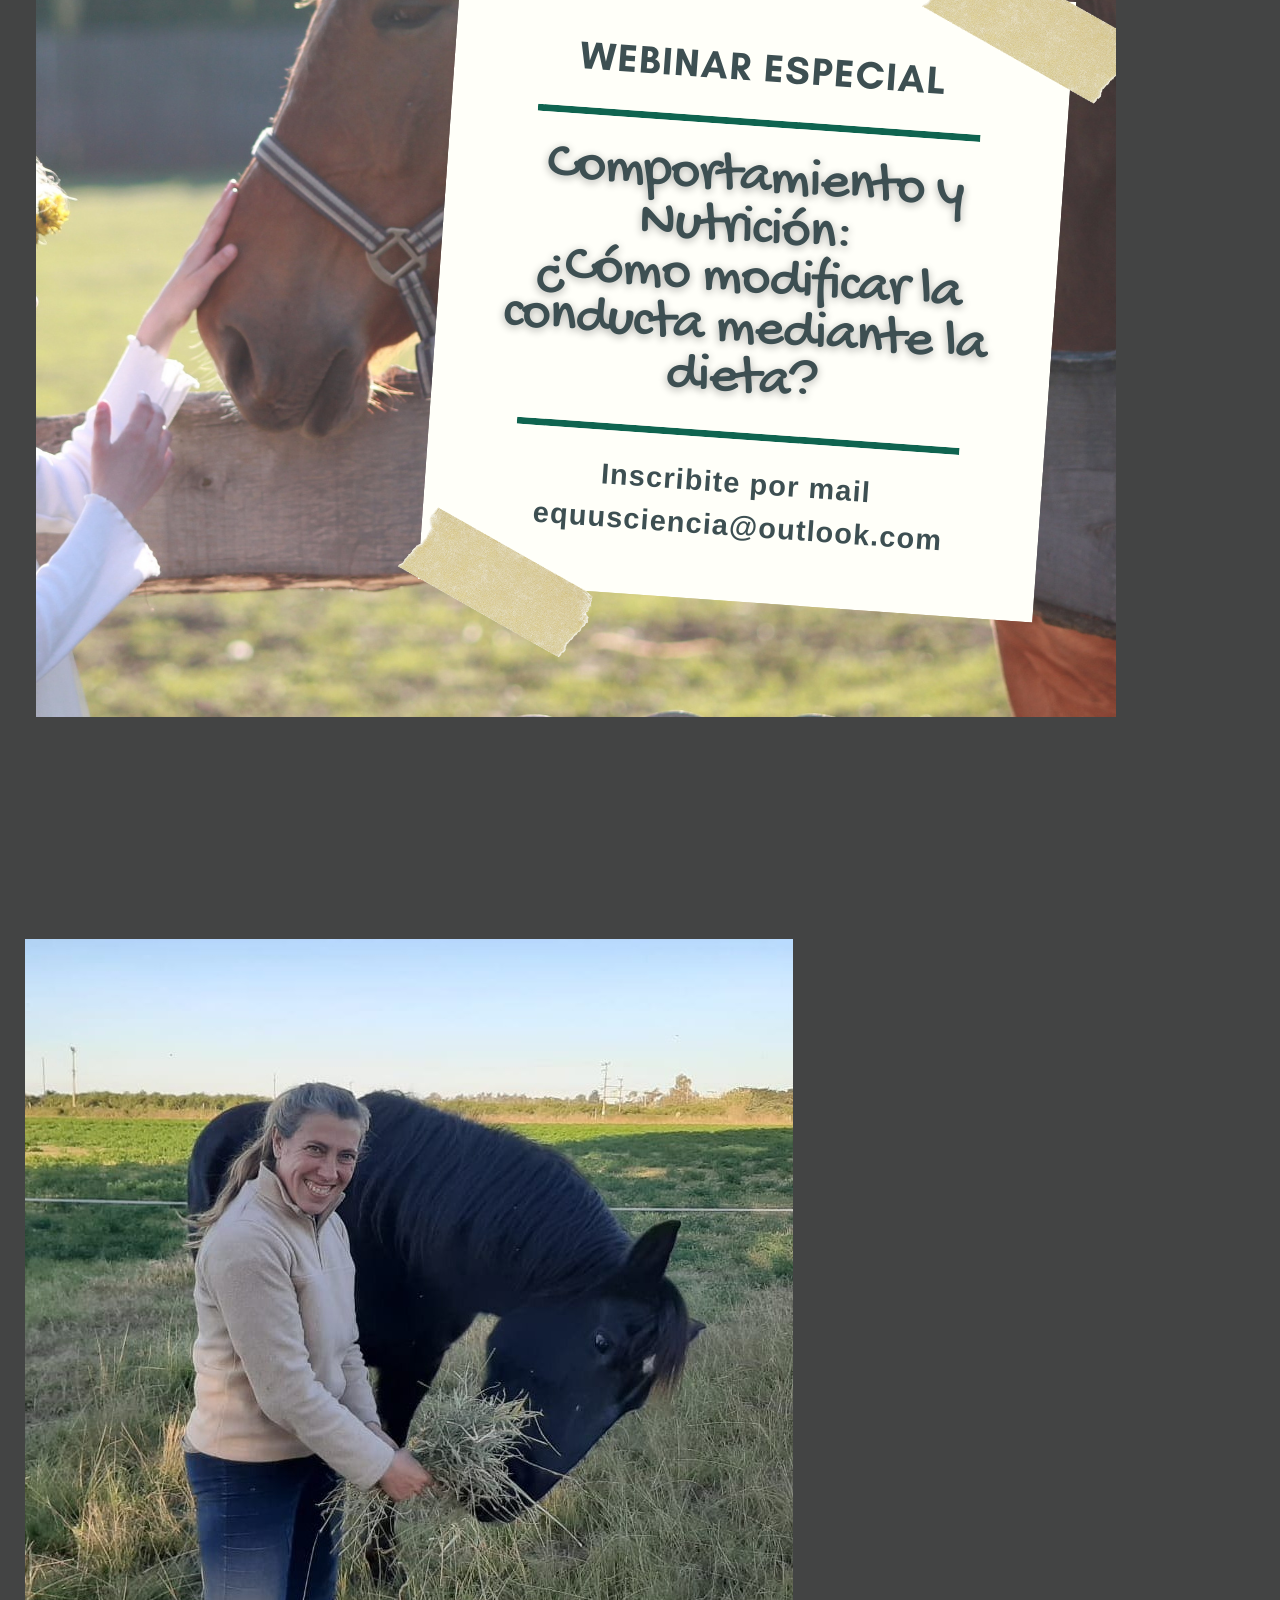
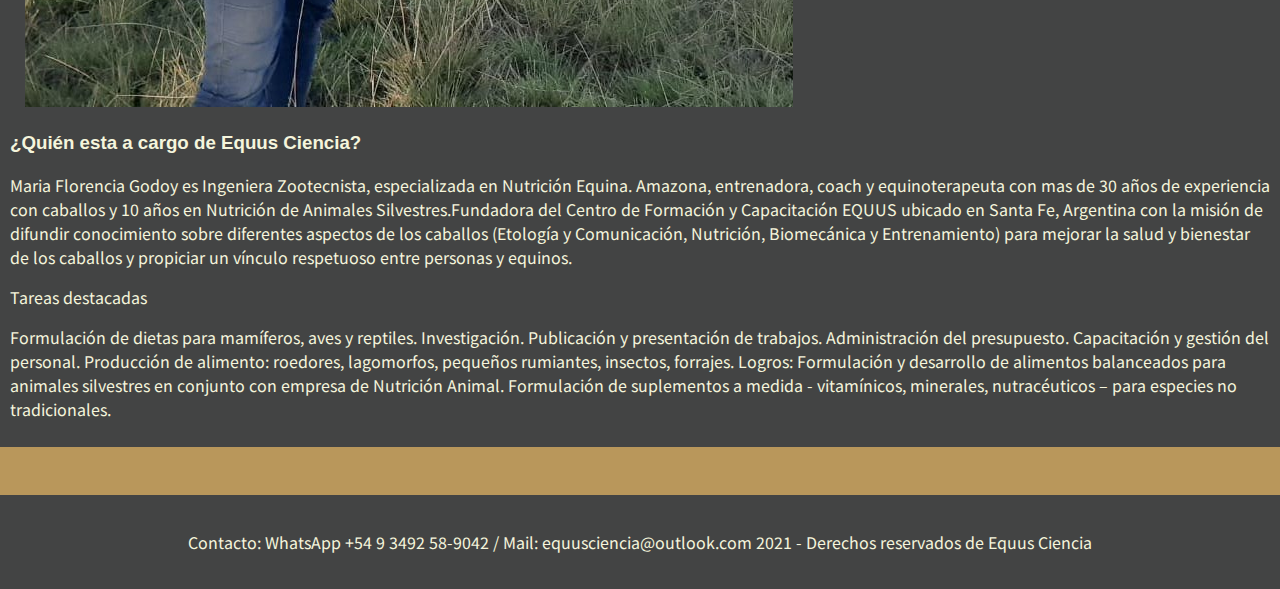
==== commit fbedf630: "cambios 28-10" ====
--- a/index.html
+++ b/index.html
@@ -18,87 +18,97 @@
 
     <!-- ccs con boostrap. -->
     <link rel="stylesheet" href="./estilos/main.css">
-    
-    <meta name="keywords" content= "caballos, equinos, yeguas, cursos online, webinars, potros, potrillos , crianza equina "> 
-    <meta name="description" content="ofrecemos una amplia variedad cursos online, webinars, videos sobre bienestar, cuidado y entrenamiento para caballos. Asesoramiento y capacitaciones 100% personalizadas"> 
+
+    <meta name="keywords"
+        content="caballos, equinos, yeguas, cursos online, webinars, potros, potrillos , crianza equina ">
+    <meta name="description"
+        content="ofrecemos una amplia variedad cursos online, webinars, videos sobre bienestar, cuidado y entrenamiento para caballos. Asesoramiento y capacitaciones 100% personalizadas">
 </head>
 
 <body>
 
     <!-- menu de la web + fondo -->
     <header>
-        <nav class="navbar d-flex justify-content-right align-items-right">
+        <nav class="navbar d-flex navbar-dark navbar-expand-lg justify-content-right align-items-right"">
+            
             <a href="index.html" class="logo"><img src="./img/marca-negativo-byn.png" alt="logo equus"
                     class="img-fluid"></a>
-            <ul class="nav">
-                <li class="nav-item">
-                    <a class="nav-link active" aria-current="page" href="index.html">INICIO</a>
-                </li>
-                <li class="nav-item">
-                    <a class="nav-link" href="./secciones/cursos.html">cursos</a>
-
-                </li>
-                <li class="nav-item">
-                    <a class="nav-link" href="./secciones/asesoramiento.html">asesoramiento</a>
-                </li>
-                <li class="nav-item">
-                    <a class="nav-link" href="./secciones/videos.html">videos</a>
-                </li>
-                <li class="nav-item">
-                    <a class="nav-link" href="./secciones/contacto.html">contacto</a>
-                </li>
-            </ul>
+            
+            <button class="navbar-toggler collapsed" type="button" data-bs-toggle="collapse" data-bs-target="#navbar-content"  aria-expanded="false" aria-label="Toggle navigation" aria-controls="navbarSupportedContent">
+                <span class="navbar-toggler-icon"></span>
+            </button>
+            
+            <div class="collapse navbar-collapse" id="navbar-content">
+                <ul class="nav">
+                   
+                    <li class="nav-item">
+                        <a class="nav-link" href="./secciones/cursos.html">cursos</a>
+                    </li>
+                    <li class="nav-item">
+                        <a class="nav-link" href="./secciones/asesoramiento.html">asesoramiento</a>
+                    </li>
+                    <li class="nav-item">
+                        <a class="nav-link" href="./secciones/videos.html">videos</a>
+                    </li>
+                    <li class="nav-item">
+                        <a class="nav-link" href="./secciones/contacto.html">contacto</a>
+                    </li>
+                </ul>
+            </div>
         </nav>
-        <div class="cover d-flex justify-content-center d-flex align-items-center flex-column">
-            <h1 class="scale-up-center">Equus Ciencia</h1>
-            <p>Conocimiento en evolución</p>
-
-        </div>
+    
     </header>
 
 
     <!-- secciones 1 -novedades. -->
+    <div class="cover d-flex justify-content-center d-flex align-items-center flex-column">
+        <h1 class="scale-up-center">Equus Ciencia</h1>
+        <p>Conocimiento en evolución</p>
+
+    </div>
     <main>
         <section>
             <div class="container mt-5 mb-5">
                 <div class="row" justify-content-start>
                     <h3>Novedades del mes</h3>
-                    <div class="col-6 col-sm-6 col-md-4 col-lg-3">
+                    <div class="col-6 col-sm-6 col-md-4 col-lg-3 mb-3">
                         <div class="card">
-                           <img src="img/Novedad 1.png" alt="">
+                            <img src="img/Novedad 1.png" alt="">
                             <div class="card-body">
                                 <h5 class="card-title">Novedades</h5>
-                                <p class="card-text">Curso Corto: Fisiología del entrenamiento</p>
+                                <p class="card-text">Nuevo Instagram LIVE junto Sabrina Kis de Horsing</p>
                             </div>
                         </div>
                     </div>
-                    <div class="col-6 col-sm-6 col-md-4 col-lg-3">
+                    <div class="col-6 col-sm-6 col-md-4 col-lg-3 mb-3">
                         <div class="card">
-                       <img src="img/Novedad 2.png" alt="">
+                            <img src="img/Novedad 2.png" alt="">
 
                             <div class="card-body">
                                 <h5 class="card-title">Novedades</h5>
-                                <p class="card-text">Curso Corto: Plan de entrenamiento para equinos</p>
+                                <p class="card-text">Nuevo plan de asesoramiento personalizado. Envianos tu mensaje para
+                                    conocer más</p>
                             </div>
                         </div>
                     </div>
-                    <div class="col-6 col-sm-6 col-md-4 col-lg-3">
+                    <div class="col-6 col-sm-6 col-md-4 col-lg-3 mb-3">
                         <div class="card">
                             <img src="img/Novedad 3.png" alt="">
 
                             <div class="card-body">
                                 <h5 class="card-title">Novedades</h5>
-                                <p class="card-text">Curso corto: Actividades ecuestres para niños</p>
+                                <p class="card-text">Nuevo "sabías que" de la semana. Encontralo en nuestras redes
+                                    sociales</p>
                             </div>
                         </div>
                     </div>
-                    <div class="col-6 col-sm-6 col-md-4 col-lg-3">
+                    <div class="col-6 col-sm-6 col-md-4 col-lg-3 mb-3">
                         <div class="card">
                             <img src="img/7.png" alt="">
 
                             <div class="card-body">
                                 <h5 class="card-title">Novedades</h5>
-                                <p class="card-text"> Curso corto: Bienestar y cuidado del caballo</p>
+                                <p class="card-text"> Nuevo webinar disponible. Dejanos tu consulta para más info</p>
                             </div>
                         </div>
                     </div>
@@ -147,6 +157,7 @@
 
 
     </main>
+    <script src='https://cdn.jsdelivr.net/npm/bootstrap@5.0.2/dist/js/bootstrap.bundle.min.js'></script>
 
 </body>
 <br><br>
--- a/estilos/main.css
+++ b/estilos/main.css
@@ -10,10 +10,13 @@
 
 .navbar {
   background-color: #434444;
+  height: 100px;
+  -ms-flex-line-pack: distribute;
+      align-content: space-around;
 }
 
 .logo img {
-  max-height: 85px;
+  max-height: 100px;
 }
 
 .nav li a {
@@ -32,7 +35,7 @@
 .nav li ul {
   display: none;
   position: absolute;
-  min-width: 140px;
+  min-width: 110px;
 }
 
 .nav li:hover > ul {
@@ -90,11 +93,17 @@
   -webkit-box-pack: start;
       -ms-flex-pack: start;
           justify-content: flex-start;
-  margin: auto;
-  width: 400px;
-  padding: 15px;
-  margin: 2px;
+  width: 31%;
+  margin: 2px 1%;
   border: 3px solid #006a52;
+}
+
+/*Media quaries para video */
+@media (max-width: 760px) {
+  .ratio {
+    width: 100%;
+    margin: 2px 0;
+  }
 }
 
 .form-label {
@@ -117,6 +126,10 @@
 }
 
 /*imagen grande e imagenes de novedades */
+.logo {
+  max-height: 150px;
+}
+
 .cover {
   height: 400px;
   color: white;
@@ -131,6 +144,7 @@
   -webkit-box-shadow: auto;
           box-shadow: auto;
   padding: 1px;
+  margin: 10px;
 }
 
 .card-title {
